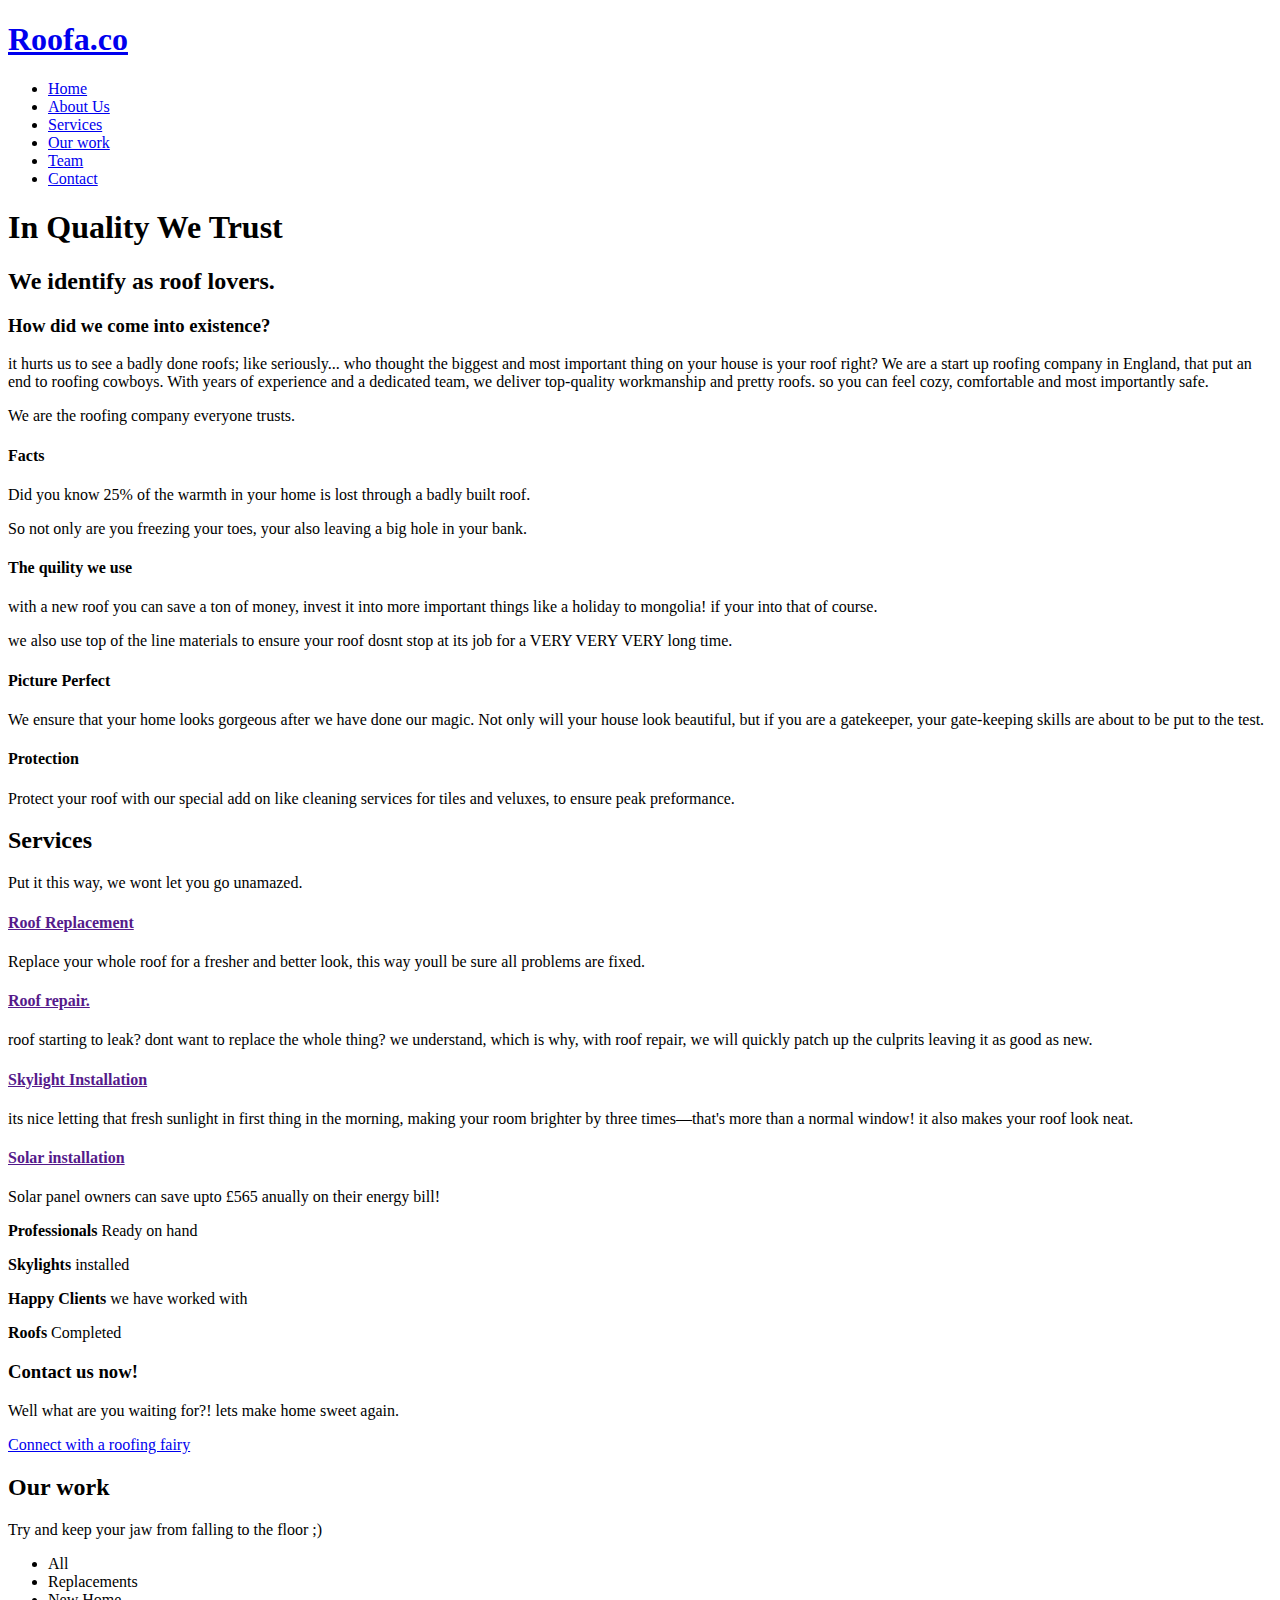
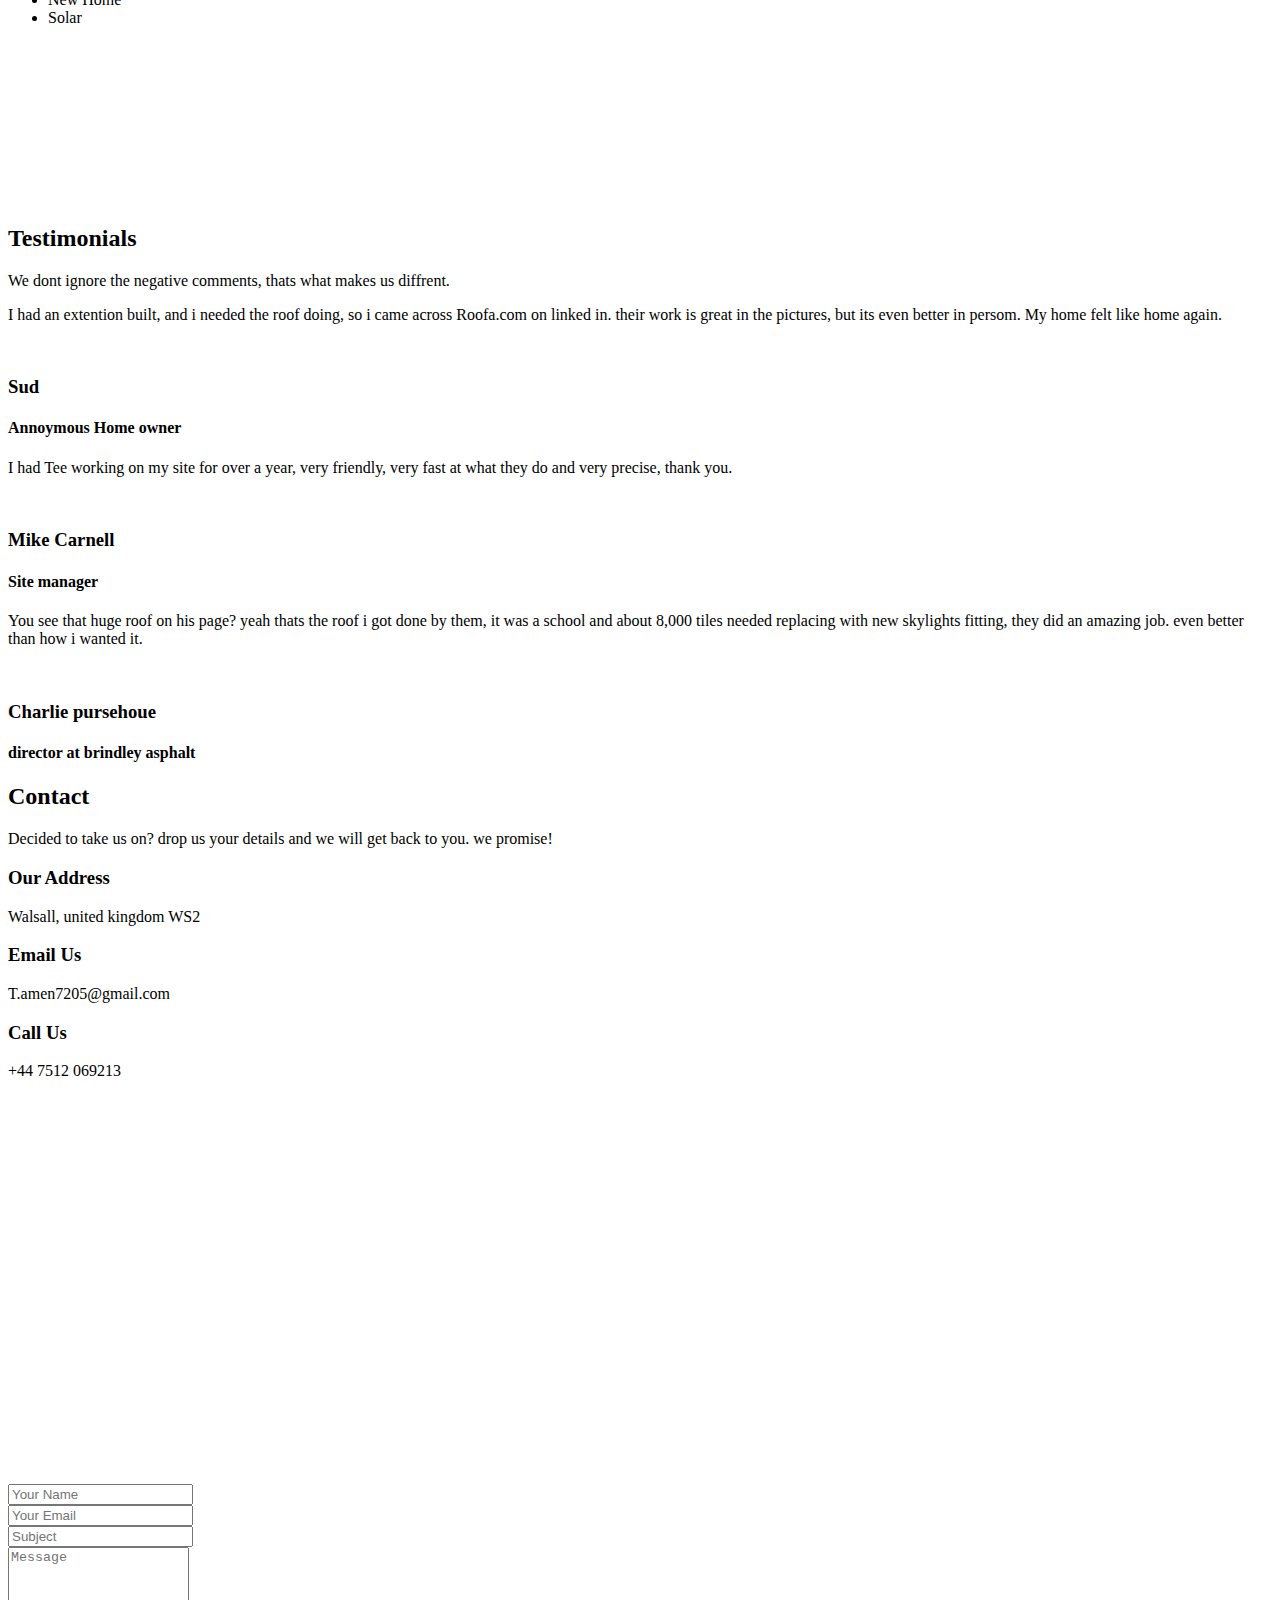
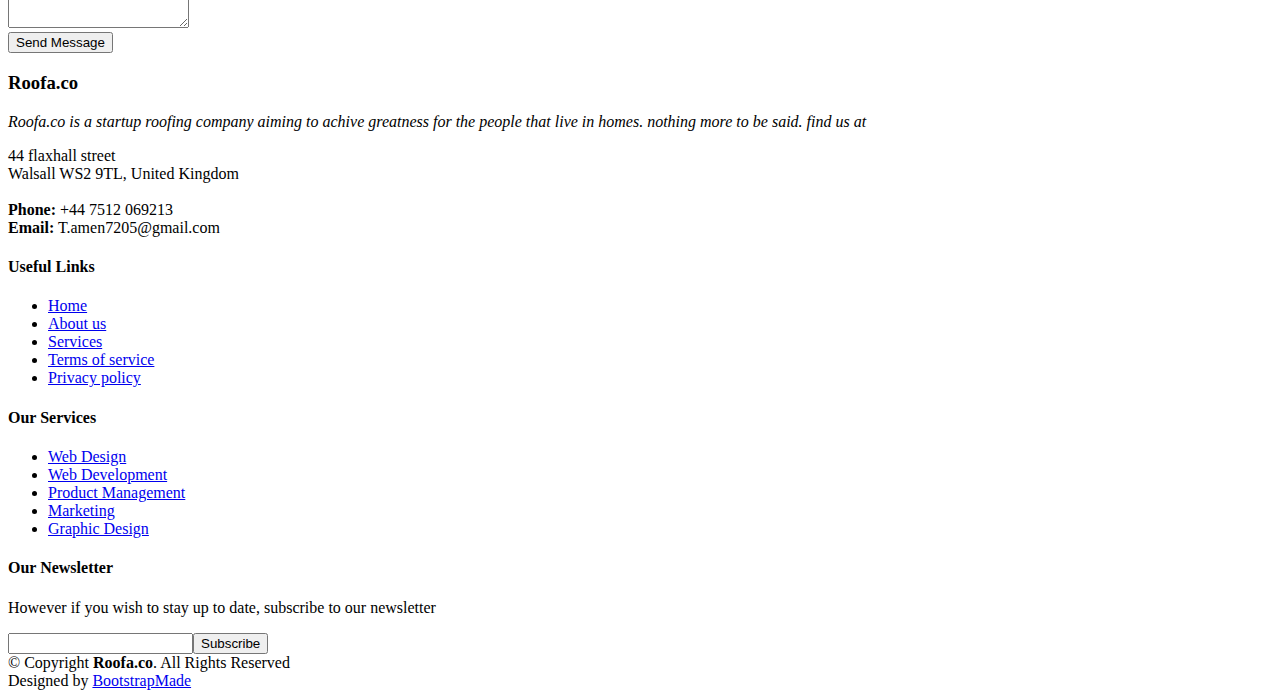
==== index.html @ 59449911 "Add files via upload" ====
<!DOCTYPE html>
<html lang="en">

<head>
  <meta charset="utf-8">
  <meta content="width=device-width, initial-scale=1.0" name="viewport">

  <title>Roofa.co</title>
  <meta content="" name="description">
  <meta content="" name="keywords">

  <!-- Favicons -->
  <link href="assets/img/favicon.png" rel="icon">
  <link href="assets/img/apple-touch-icon.png" rel="apple-touch-icon">

  <!-- Google Fonts -->
  <link
    href="https://fonts.googleapis.com/css?family=Open+Sans:300,300i,400,400i,600,600i,700,700i|Raleway:300,300i,400,400i,500,500i,600,600i,700,700i|Poppins:300,300i,400,400i,500,500i,600,600i,700,700i"
    rel="stylesheet">

  <!-- Vendor CSS Files -->
  <link href="assets/vendor/aos/aos.css" rel="stylesheet">
  <link href="assets/vendor/bootstrap/css/bootstrap.min.css" rel="stylesheet">
  <link href="assets/vendor/bootstrap-icons/bootstrap-icons.css" rel="stylesheet">
  <link href="assets/vendor/boxicons/css/boxicons.min.css" rel="stylesheet">
  <link href="assets/vendor/glightbox/css/glightbox.min.css" rel="stylesheet">
  <link href="assets/vendor/swiper/swiper-bundle.min.css" rel="stylesheet">

  <!-- Template Main CSS File -->
  <link href="assets/css/style.css" rel="stylesheet">

  <!-- =======================================================
  * Template Name: Squadfree
  * Updated: Sep 18 2023 with Bootstrap v5.3.2
  * Template URL: https://bootstrapmade.com/squadfree-free-bootstrap-template-creative/
  * Author: BootstrapMade.com
  * License: https://bootstrapmade.com/license/
  ======================================================== -->
</head>

<body>

  <!-- ======= Header ======= -->
  <header id="header" class="fixed-top header-transparent">
    <div class="container d-flex align-items-center justify-content-between position-relative">

      <div class="logo">
        <h1 class="text-light"><a href="index.html"><span>Roofa.co</span></a></h1>
        <!-- Uncomment below if you prefer to use an image logo -->
        <!-- <a href="index.html"><img src="assets/img/logo.png" alt="" class="img-fluid"></a>-->
      </div>

      <nav id="navbar" class="navbar">
        <ul>
          <li><a class="nav-link scrollto active" href="#hero">Home</a></li>
          <li><a class="nav-link scrollto" href="#about">About Us</a></li>
          <li><a class="nav-link scrollto" href="#services">Services</a></li>
          <li><a class="nav-link scrollto" href="#portfolio">Our work</a></li>
          <li><a class="nav-link scrollto" href="#team">Team</a></li>
          <li><a class="nav-link scrollto" href="#contact">Contact</a></li>
        </ul>
        <i class="bi bi-list mobile-nav-toggle"></i>
      </nav><!-- .navbar -->

    </div>
  </header><!-- End Header -->

  <!-- ======= Hero Section ======= -->
  <section id="hero">
    <div class="hero-container" data-aos="fade-up">
      <h1>In Quality We Trust</h1>
      <h2>We identify as roof lovers.</h2>
      <a href="#about" class="btn-get-started scrollto"><i class="bx bx-chevrons-down"></i></a>
    </div>
  </section><!-- End Hero -->

  <main id="main">

    <!-- ======= About Section ======= -->
    <section id="about" class="about">
      <div class="container">

        <div class="row no-gutters">
          <div class="content col-xl-5 d-flex align-items-stretch" data-aos="fade-up">
            <div class="content">
              <h3>How did we come into existence?</h3>
              <p>
                it hurts us to see a badly done roofs; like seriously... who thought the biggest and most important
                thing on your house is your roof right?
                We are a start up roofing company in England, that put an end to roofing cowboys.
                With years of experience and a dedicated team, we deliver top-quality workmanship and pretty roofs.
                so you can feel cozy, comfortable and most importantly safe.
              <p>We are the roofing company everyone trusts.</p>
              </p>
            </div>
          </div>
          <div class="col-xl-7 d-flex align-items-stretch">
            <div class="icon-boxes d-flex flex-column justify-content-center">
              <div class="row">
                <div class="col-md-6 icon-box" data-aos="fade-up" data-aos-delay="100">
                  <i class="bx bx-receipt"></i>
                  <h4>Facts</h4>
                  <p>Did you know 25% of the warmth in your home is lost through a badly built roof.</p>
                  <p>So not only are you freezing your toes, your also leaving a big hole in your bank.</p>
                </div>
                <div class="col-md-6 icon-box" data-aos="fade-up" data-aos-delay="200">
                  <i class="bx bx-cube-alt"></i>
                  <h4>The quility we use</h4>
                  <p>with a new roof you can save a ton of money, invest it into more important things like a holiday to
                    mongolia! if your into that of course.</p>
                  <p>we also use top of the line materials to ensure your roof dosnt stop at its job for a VERY VERY
                    VERY long time.</p>
                </div>
                <div class="col-md-6 icon-box" data-aos="fade-up" data-aos-delay="300">
                  <i class="bx bx-images"></i>
                  <h4>Picture Perfect</h4>
                  <p>We ensure that your home looks gorgeous after we have done our magic. Not only will your house look
                    beautiful, but if you are a gatekeeper, your gate-keeping
                    skills are about to be put to the test.</p>
                  </p>
                </div>
                <div class="col-md-6 icon-box" data-aos="fade-up" data-aos-delay="400">
                  <i class="bx bx-shield"></i>
                  <h4>Protection</h4>
                  <p>Protect your roof with our special add on like cleaning services for tiles and veluxes, to ensure
                    peak preformance.</p>
                </div>
              </div>
            </div><!-- End .content-->
          </div>
        </div>

      </div>
    </section><!-- End About Section -->

    <!-- ======= Services Section ======= -->
    <section id="services" class="services">
      <div class="container">

        <div class="section-title" data-aos="fade-in" data-aos-delay="100">
          <h2>Services</h2>
          <p>Put it this way, we wont let you go unamazed.</p>
        </div>

        <div class="row">
          <div class="col-md-6 col-lg-3 d-flex align-items-stretch mb-5 mb-lg-0">
            <div class="icon-box" data-aos="fade-up">
              <div class="icon"><i class="bx bx-home-alt"></i></div>
              <h4 class="title"><a href="">Roof Replacement</a></h4>
              <p class="description">Replace your whole roof for a fresher and better look, this way youll be sure all
                problems are fixed.</p>
            </div>
          </div>

          <div class="col-md-6 col-lg-3 d-flex align-items-stretch mb-5 mb-lg-0">
            <div class="icon-box" data-aos="fade-up" data-aos-delay="100">
              <div class="icon"><i class="bx bx-wrench"></i></div>
              <h4 class="title"><a href="">Roof repair.</a></h4>
              <p class="description">roof starting to leak? dont want to replace the whole thing?
                we understand, which is why, with roof repair, we will quickly patch up the culprits leaving it as good
                as new.</p>
            </div>
          </div>

          <div class="col-md-6 col-lg-3 d-flex align-items-stretch mb-5 mb-lg-0">
            <div class="icon-box" data-aos="fade-up" data-aos-delay="200">
              <div class="icon"><i class="bx bx-sun"></i></div>
              <h4 class="title"><a href="">Skylight Installation</a></h4>
              <p class="description">its nice letting that fresh sunlight in first thing in the morning,
                making your room brighter by three times—that's more than a normal window!
                it also makes your roof look neat.</p>
            </div>
          </div>

          <div class="col-md-6 col-lg-3 d-flex align-items-stretch mb-5 mb-lg-0">
            <div class="icon-box" data-aos="fade-up" data-aos-delay="300">
              <div class="icon"><i class="bx bxs-bolt"></i></div>
              <h4 class="title"><a href="">Solar installation</a></h4>
              <p class="description">Solar panel owners can save upto £565 anually on their energy bill! </p>
            </div>
          </div>

        </div>

      </div>
    </section><!-- End Services Section -->

    <!-- ======= Counts Section ======= -->
    <section id="counts" class="counts  section-bg">
      <div class="container">

        <div class="row no-gutters">

          <div class="col-lg-3 col-md-6 d-md-flex align-items-md-stretch">
            <div class="count-box">
              <i class="bi bi-people"></i>
              <span data-purecounter-start="0" data-purecounter-end="4" data-purecounter-duration="1"
                class="purecounter"></span>
              <p><strong>Professionals</strong> Ready on hand</p>
            </div>
          </div>

          <div class="col-lg-3 col-md-6 d-md-flex align-items-md-stretch">
            <div class="count-box">
              <i class="bi bi-sun"></i>
              <span data-purecounter-start="0" data-purecounter-end="58" data-purecounter-duration="1"
                class="purecounter"></span>
              <p><strong>Skylights</strong> installed</p>
            </div>
          </div>

          <div class="col-lg-3 col-md-6 d-md-flex align-items-md-stretch">
            <div class="count-box">
              <i class="bi bi-emoji-smile"></i>
              <span data-purecounter-start="0" data-purecounter-end="232" data-purecounter-duration="1"
                class="purecounter"></span>
              <p><strong>Happy Clients</strong> we have worked with</p>
            </div>
          </div>

          <div class="col-lg-3 col-md-6 d-md-flex align-items-md-stretch">
            <div class="count-box">
              <i class="bi bi-house"></i>
              <span data-purecounter-start="0" data-purecounter-end="521" data-purecounter-duration="1"
                class="purecounter"></span>
              <p><strong>Roofs</strong> Completed</p>
            </div>
          </div>

        </div>

      </div>
    </section><!-- End Counts Section -->

    <!-- ======= Cta Section ======= -->
    <section id="cta" class="cta">
      <div class="container" data-aos="zoom-in">

        <div class="text-center">
          <h3>Contact us now!</h3>
          <p> Well what are you waiting for?! lets make home sweet again.</p>
          <a class="cta-btn" href="#contact">Connect with a roofing fairy</a>
        </div>

      </div>
    </section><!-- End Cta Section -->

    <!-- ======= Portfolio Section ======= -->
    <section id="portfolio" class="portfolio">
      <div class="container">

        <div class="section-title" data-aos="fade-in" data-aos-delay="100">
          <h2>Our work</h2>
          <p>Try and keep your jaw from falling to the floor ;)</p>
        </div>

        <div class="row" data-aos="fade-in">
          <div class="col-lg-12 d-flex justify-content-center">
            <ul id="portfolio-flters">
              <li data-filter="*" class="filter-active">All</li>
              <li data-filter=".filter-app">Replacements</li>
              <li data-filter=".filter-card">New Home</li>
              <li data-filter=".filter-web">Solar</li>
            </ul>
          </div>
        </div>

        <div class="row portfolio-container" data-aos="fade-up">

          <div class="col-lg-4 col-md-6 portfolio-item filter-app">
            <div class="portfolio-wrap">
              <img src="assets/img/portfolio/portfolio-1.jpg" class="img-fluid" alt="">
              <div class="portfolio-links">
                <a href="assets/img/portfolio/portfolio-1.jpg" data-gallery="portfolioGallery"
                  class="portfolio-lightbox" title="App 1"><i class="bx bx-search-alt"></i></a>
                <a href="portfolio-details.html" title="More Details"><i class="bx bx-link"></i></a>
              </div>
            </div>
          </div>

          <div class="col-lg-4 col-md-6 portfolio-item filter-web">
            <div class="portfolio-wrap">
              <img src="assets/img/portfolio/portfolio-2.jpg" class="img-fluid" alt="">
              <div class="portfolio-links">
                <a href="assets/img/portfolio/portfolio-2.jpg" data-gallery="portfolioGallery"
                  class="portfolio-lightbox" title="Web 3"><i class="bx bx-search-alt"></i></a>
                <a href="portfolio-details.html" title="More Details"><i class="bx bx-link"></i></a>
              </div>
            </div>
          </div>

          <div class="col-lg-4 col-md-6 portfolio-item filter-app">
            <div class="portfolio-wrap">
              <img src="assets/img/portfolio/portfolio-3.jpg" class="img-fluid" alt="">
              <div class="portfolio-links">
                <a href="assets/img/portfolio/portfolio-3.jpg" data-gallery="portfolioGallery"
                  class="portfolio-lightbox" title="App 2"><i class="bx bx-search-alt"></i></a>
                <a href="portfolio-details.html" title="More Details"><i class="bx bx-link"></i></a>
              </div>
            </div>
          </div>

          <div class="col-lg-4 col-md-6 portfolio-item filter-card">
            <div class="portfolio-wrap">
              <img src="assets/img/portfolio/portfolio-4.jpg" class="img-fluid" alt="">
              <div class="portfolio-links">
                <a href="assets/img/portfolio/portfolio-4.jpg" data-gallery="portfolioGallery"
                  class="portfolio-lightbox" title="Card 2"><i class="bx bx-search-alt"></i></a>
                <a href="portfolio-details.html" title="More Details"><i class="bx bx-link"></i></a>
              </div>
            </div>
          </div>

          <div class="col-lg-4 col-md-6 portfolio-item filter-web">
            <div class="portfolio-wrap">
              <img src="assets/img/portfolio/portfolio-5.jpg" class="img-fluid" alt="">
              <div class="portfolio-links">
                <a href="assets/img/portfolio/portfolio-5.jpg" data-gallery="portfolioGallery"
                  class="portfolio-lightbox" title="Web 2"><i class="bx bx-search-alt"></i></a>
                <a href="portfolio-details.html" title="More Details"><i class="bx bx-link"></i></a>
              </div>
            </div>
          </div>

          <div class="col-lg-4 col-md-6 portfolio-item filter-app">
            <div class="portfolio-wrap">
              <img src="assets/img/portfolio/portfolio-6.jpg" class="img-fluid" alt="">
              <div class="portfolio-links">
                <a href="assets/img/portfolio/portfolio-6.jpg" data-gallery="portfolioGallery"
                  class="portfolio-lightbox" title="App 3"><i class="bx bx-search-alt"></i></a>
                <a href="portfolio-details.html" title="More Details"><i class="bx bx-link"></i></a>
              </div>
            </div>
          </div>

          <div class="col-lg-4 col-md-6 portfolio-item filter-card">
            <div class="portfolio-wrap">
              <img src="assets/img/portfolio/portfolio-7.jpg" class="img-fluid" alt="">
              <div class="portfolio-links">
                <a href="assets/img/portfolio/portfolio-7.jpg" data-gallery="portfolioGallery"
                  class="portfolio-lightbox" title="Card 1"><i class="bx bx-search-alt"></i></a>
                <a href="portfolio-details.html" title="More Details"><i class="bx bx-link"></i></a>
              </div>
            </div>
          </div>

          <div class="col-lg-4 col-md-6 portfolio-item filter-card">
            <div class="portfolio-wrap">
              <img src="assets/img/portfolio/portfolio-8.jpg" class="img-fluid" alt="">
              <div class="portfolio-links">
                <a href="assets/img/portfolio/portfolio-8.jpg" data-gallery="portfolioGallery"
                  class="portfolio-lightbox" title="Card 3"><i class="bx bx-search-alt"></i></a>
                <a href="portfolio-details.html" title="More Details"><i class="bx bx-link"></i></a>
              </div>
            </div>
          </div>

          <div class="col-lg-4 col-md-6 portfolio-item filter-web">
            <div class="portfolio-wrap">
              <img src="assets/img/portfolio/portfolio-9.jpg" class="img-fluid" alt="">
              <div class="portfolio-links">
                <a href="assets/img/portfolio/portfolio-9.jpg" data-gallery="portfolioGallery"
                  class="portfolio-lightbox" title="Web 3"><i class="bx bx-search-alt"></i></a>
                <a href="portfolio-details.html" title="More Details"><i class="bx bx-link"></i></a>
              </div>
            </div>
          </div>

        </div>

      </div>
    </section><!-- End Portfolio Section -->

    <!-- ======= Testimonials Section ======= -->
    <section id="testimonials" class="testimonials section-bg">
      <div class="container">

        <div class="section-title" data-aos="fade-in" data-aos-delay="100">
          <h2>Testimonials</h2>
          <p>We dont ignore the negative comments, thats what makes us diffrent.</p>
        </div>

        <div class="testimonials-slider swiper" data-aos="fade-up" data-aos-delay="100">
          <div class="swiper-wrapper">

            <div class="swiper-slide">
              <div class="testimonial-item">
                <p>
                  <i class="bx bxs-quote-alt-left quote-icon-left"></i>
                  I had an extention built, and i needed the roof doing, so i came across Roofa.com on linked in. their
                  work is great in the pictures, but its even better in persom.
                  My home felt like home again.
                  <i class="bx bxs-quote-alt-right quote-icon-right"></i>
                </p>
                <img src="assets/img/testimonials/testimonials-1.jpg" class="testimonial-img" alt="">
                <h3>Sud</h3>
                <h4>Annoymous Home owner</h4>
              </div>
            </div><!-- End testimonial item -->

            <div class="swiper-slide">
              <div class="testimonial-item">
                <p>
                  <i class="bx bxs-quote-alt-left quote-icon-left"></i>
                  I had Tee working on my site for over a year, very friendly, very fast at what they do and very
                  precise, thank you.
                  <i class="bx bxs-quote-alt-right quote-icon-right"></i>
                </p>
                <img src="assets/img/testimonials/testimonials-2.jpg" class="testimonial-img" alt="">
                <h3>Mike Carnell</h3>
                <h4>Site manager</h4>
              </div>
            </div><!-- End testimonial item -->

            <div class="swiper-slide">
              <div class="testimonial-item">
                <p>
                  <i class="bx bxs-quote-alt-left quote-icon-left"></i>
                  You see that huge roof on his page? yeah thats the roof i got done by them, it was a school and about
                  8,000 tiles needed replacing with new skylights fitting,
                  they did an amazing job. even better than how i wanted it.
                  <i class="bx bxs-quote-alt-right quote-icon-right"></i>
                </p>
                <img src="assets/img/testimonials/testimonials-3.jpg" class="testimonial-img" alt="">
                <h3>Charlie pursehoue</h3>
                <h4>director at brindley asphalt</h4>
              </div>
            </div><!-- End testimonial item -->
          </div>
          <div class="swiper-pagination"></div>
        </div>

      </div>
    </section><!-- End Testimonials Section -->

    <!-- ======= Contact Section ======= -->
    <section id="contact" class="contact section-bg">
      <div class="container" data-aos="fade-up">

        <div class="section-title">
          <h2>Contact</h2>
          <p>Decided to take us on? drop us your details and we will get back to you. we promise!</p>
        </div>

        <div class="row">
          <div class="col-lg-6">
            <div class="info-box mb-4">
              <i class="bx bx-map"></i>
              <h3>Our Address</h3>
              <p>Walsall, united kingdom WS2</p>
            </div>
          </div>

          <div class="col-lg-3 col-md-6">
            <div class="info-box  mb-4">
              <i class="bx bx-envelope"></i>
              <h3>Email Us</h3>
              <p>T.amen7205@gmail.com</p>
            </div>
          </div>

          <div class="col-lg-3 col-md-6">
            <div class="info-box  mb-4">
              <i class="bx bx-phone-call"></i>
              <h3>Call Us</h3>
              <p>+44 7512 069213</p>
            </div>
          </div>

        </div>

        <div class="row">

          <div class="col-lg-6 ">
            <iframe class="mb-4 mb-lg-0"
              src="https://www.google.com/maps/embed?pb=!1m18!1m12!1m3!1d2424.465045605619!2d-2.0051844874084708!3d52.57928483172167!2m3!1f0!2f0!3f0!3m2!1i1024!2i768!4f13.1!3m3!1m2!1s0x487098bd5e8df1db%3A0x73813f423ec63806!2s44%20Flaxhall%20St%2C%20Walsall%20WS2%209TL!5e0!3m2!1sen!2suk!4v1700261418892!5m2!1sen!2suk"
              frameborder="0" style="border:0; width: 100%; height: 384px;" allowfullscreen></iframe>
          </div>

          <div class="col-lg-6">
            <form action="https://formsubmit.co/80130d91a96843dc8eee8ba1e744f193" method="post">
              <!--Honeypot-->
              <input type="text" name="_Honey" style="display: none;">
              <!--disable cptcha-->
              <input type="hidden" name="_captcha" value="false">
              <div class="row">
                <div class="col-md-6 form-group">
                  <input type="text" name="name" class="form-control" id="name" placeholder="Your Name" required>
                </div>
                <div class="col-md-6 form-group mt-3 mt-md-0">
                  <input type="email" class="form-control" name="email" id="email" placeholder="Your Email" required>
                </div>
              </div>
              <div class="form-group mt-3">
                <input type="text" class="form-control" name="subject" id="subject" placeholder="Subject" required>
              </div>
              <div class="form-group mt-3">
                <textarea class="form-control" name="message" rows="5" placeholder="Message" required></textarea>
              </div>
              <div class="text-center"><button type="submit">Send Message</button></div>
            </form>
          </div>
        </div>

      </div>
    </section><!-- End Contact Section -->

  </main><!-- End #main -->

  <!-- ======= Footer ======= -->
  <footer id="footer">
    <div class="footer-top">
      <div class="container">
        <div class="row">

          <div class="col-lg-4 col-md-6">
            <div class="footer-info">
              <h3>Roofa.co</h3>
              <p class="pb-3"><em>Roofa.co is a startup roofing company aiming to achive greatness for the people that
                  live in homes. nothing more to be said. find us at</em>
              </p>
              <p>
                44 flaxhall street <br>
                Walsall WS2 9TL, United Kingdom<br><br>
                <strong>Phone:</strong> +44 7512 069213<br>
                <strong>Email:</strong> T.amen7205@gmail.com<br>
              </p>
              <div class="social-links mt-3">
                <a href="https://www.facebook.com/profile.php?id=61551525411167" target="_blank" class="facebook"><i
                    class="bx bxl-facebook"></i></a>
                <a href="https://www.instagram.com/roofa.uk/?hl=en" target="_blank" class="instagram"><i
                    class="bx bxl-instagram"></i></a>
                <a href="https://www.linkedin.com/in/tamem-amen-a42679268/" target="_blank" class="linkedin"><i
                    class="bx bxl-linkedin"></i></a>
              </div>
            </div>
          </div>

          <div class="col-lg-2 col-md-6 footer-links">
            <h4>Useful Links</h4>
            <ul>
              <li><i class="bx bx-chevron-right"></i> <a href="#">Home</a></li>
              <li><i class="bx bx-chevron-right"></i> <a href="#">About us</a></li>
              <li><i class="bx bx-chevron-right"></i> <a href="#">Services</a></li>
              <li><i class="bx bx-chevron-right"></i> <a href="#">Terms of service</a></li>
              <li><i class="bx bx-chevron-right"></i> <a href="#">Privacy policy</a></li>
            </ul>
          </div>

          <div class="col-lg-2 col-md-6 footer-links">
            <h4>Our Services</h4>
            <ul>
              <li><i class="bx bx-chevron-right"></i> <a href="#">Web Design</a></li>
              <li><i class="bx bx-chevron-right"></i> <a href="#">Web Development</a></li>
              <li><i class="bx bx-chevron-right"></i> <a href="#">Product Management</a></li>
              <li><i class="bx bx-chevron-right"></i> <a href="#">Marketing</a></li>
              <li><i class="bx bx-chevron-right"></i> <a href="#">Graphic Design</a></li>
            </ul>
          </div>

          <div class="col-lg-4 col-md-6 footer-newsletter">
            <h4>Our Newsletter</h4>
            <p>However if you wish to stay up to date, subscribe to our newsletter</p>
            <form action="" method="post">
              <input type="email" name="email"><input type="submit" value="Subscribe">
            </form>

          </div>

        </div>
      </div>
    </div>

    <div class="container">
      <div class="copyright">
        &copy; Copyright <strong><span>Roofa.co</span></strong>. All Rights Reserved
      </div>
      <div class="credits">
        <!-- All the links in the footer should remain intact. -->
        <!-- You can delete the links only if you purchased the pro version. -->
        <!-- Licensing information: https://bootstrapmade.com/license/ -->
        <!-- Purchase the pro version with working PHP/AJAX contact form: https://bootstrapmade.com/squadfree-free-bootstrap-template-creative/ -->
        Designed by <a href="https://bootstrapmade.com/">BootstrapMade</a>
      </div>
    </div>
  </footer><!-- End Footer -->

  <a href="#" class="back-to-top d-flex align-items-center justify-content-center"><i
      class="bi bi-arrow-up-short"></i></a>

  <!-- Vendor JS Files -->
  <script src="assets/vendor/purecounter/purecounter_vanilla.js"></script>
  <script src="assets/vendor/aos/aos.js"></script>
  <script src="assets/vendor/bootstrap/js/bootstrap.bundle.min.js"></script>
  <script src="assets/vendor/glightbox/js/glightbox.min.js"></script>
  <script src="assets/vendor/isotope-layout/isotope.pkgd.min.js"></script>
  <script src="assets/vendor/swiper/swiper-bundle.min.js"></script>
  <script src="assets/vendor/php-email-form/validate.js"></script>

  <!-- Template Main JS File -->
  <script src="assets/js/main.js"></script>

</body>

</html>
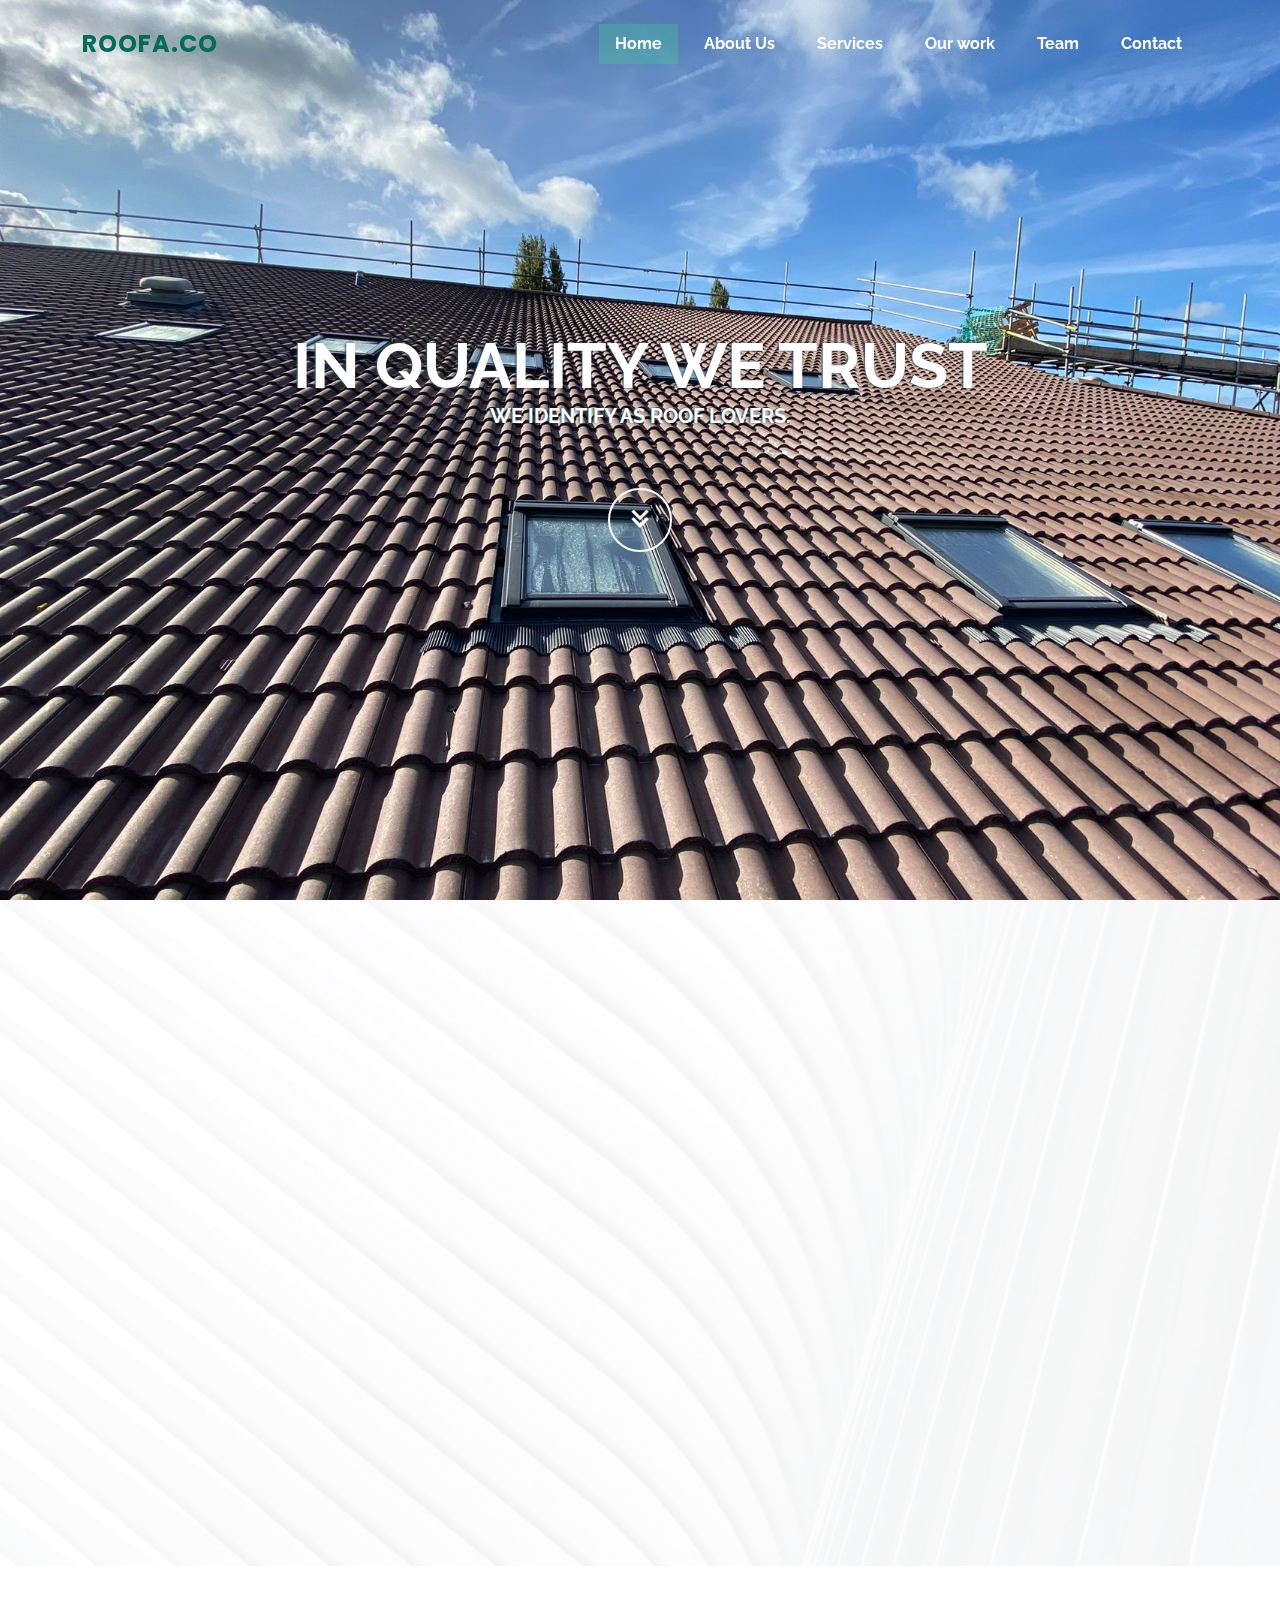
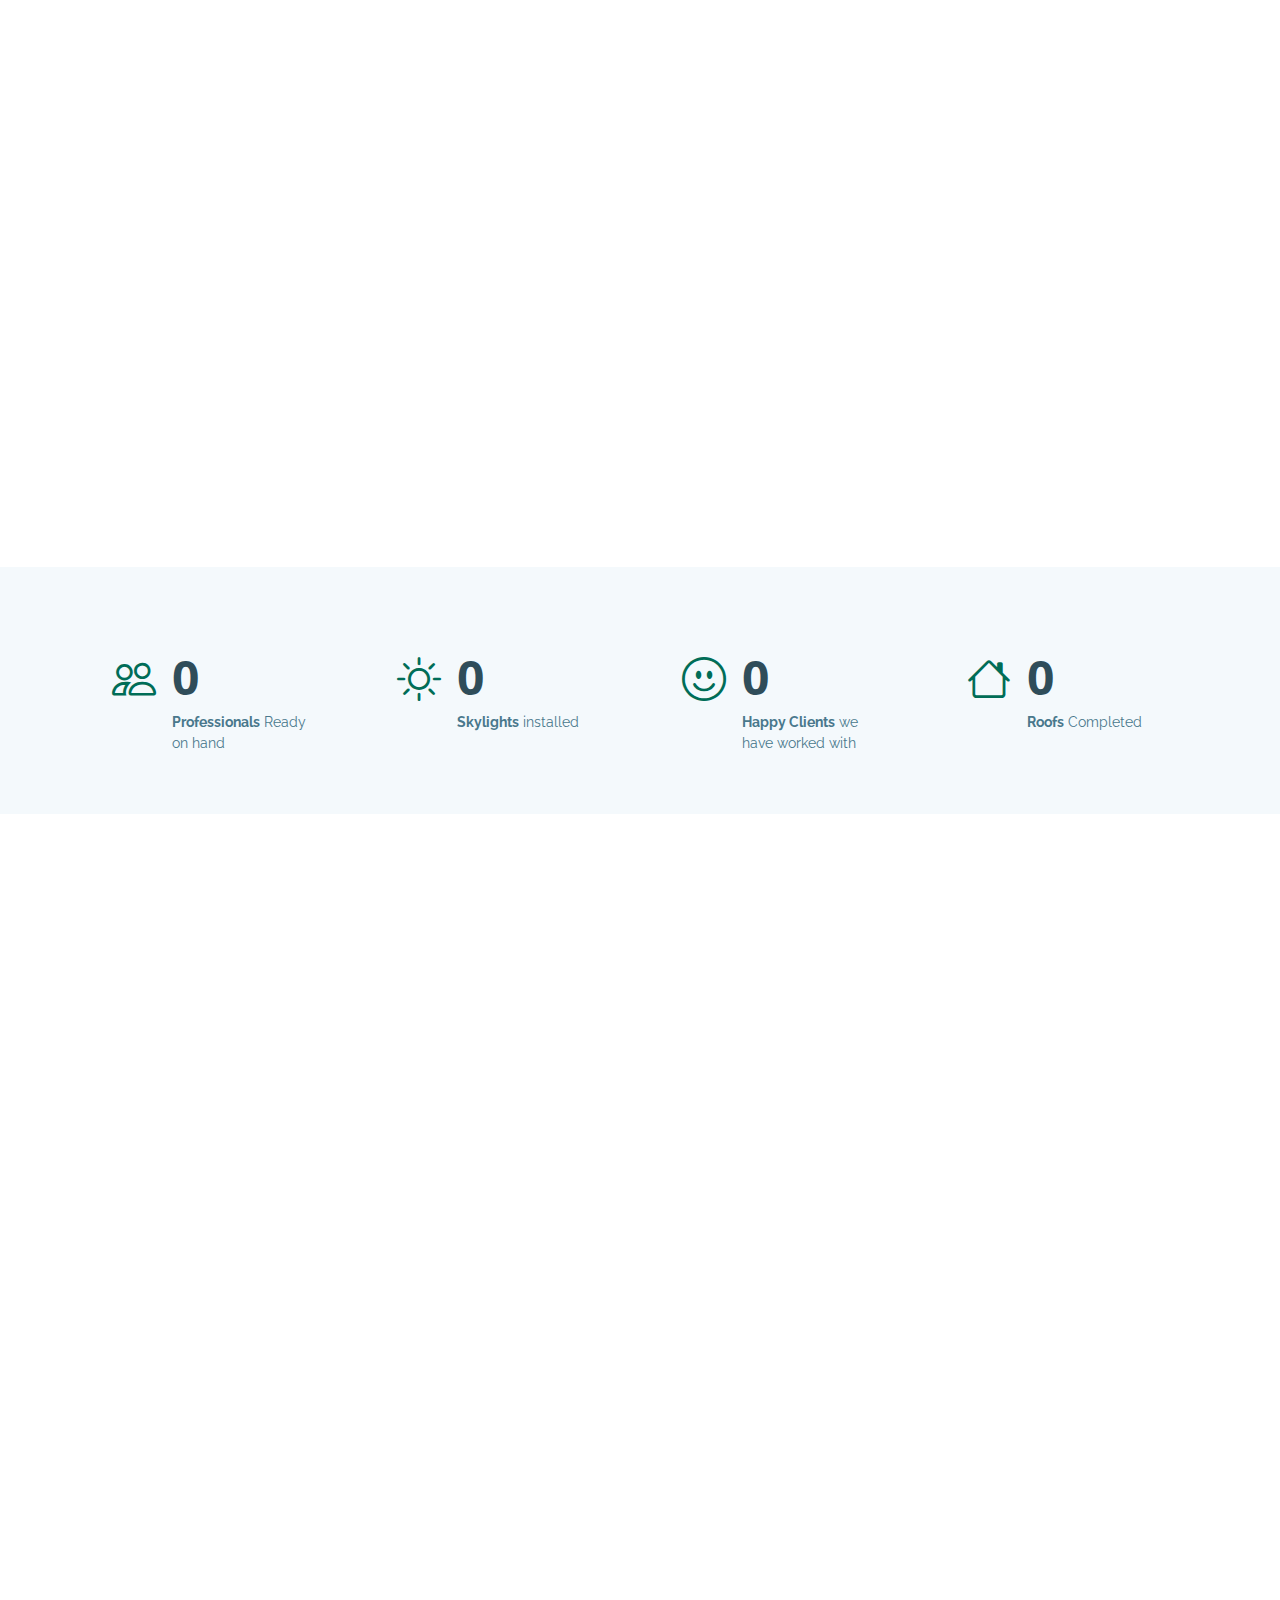
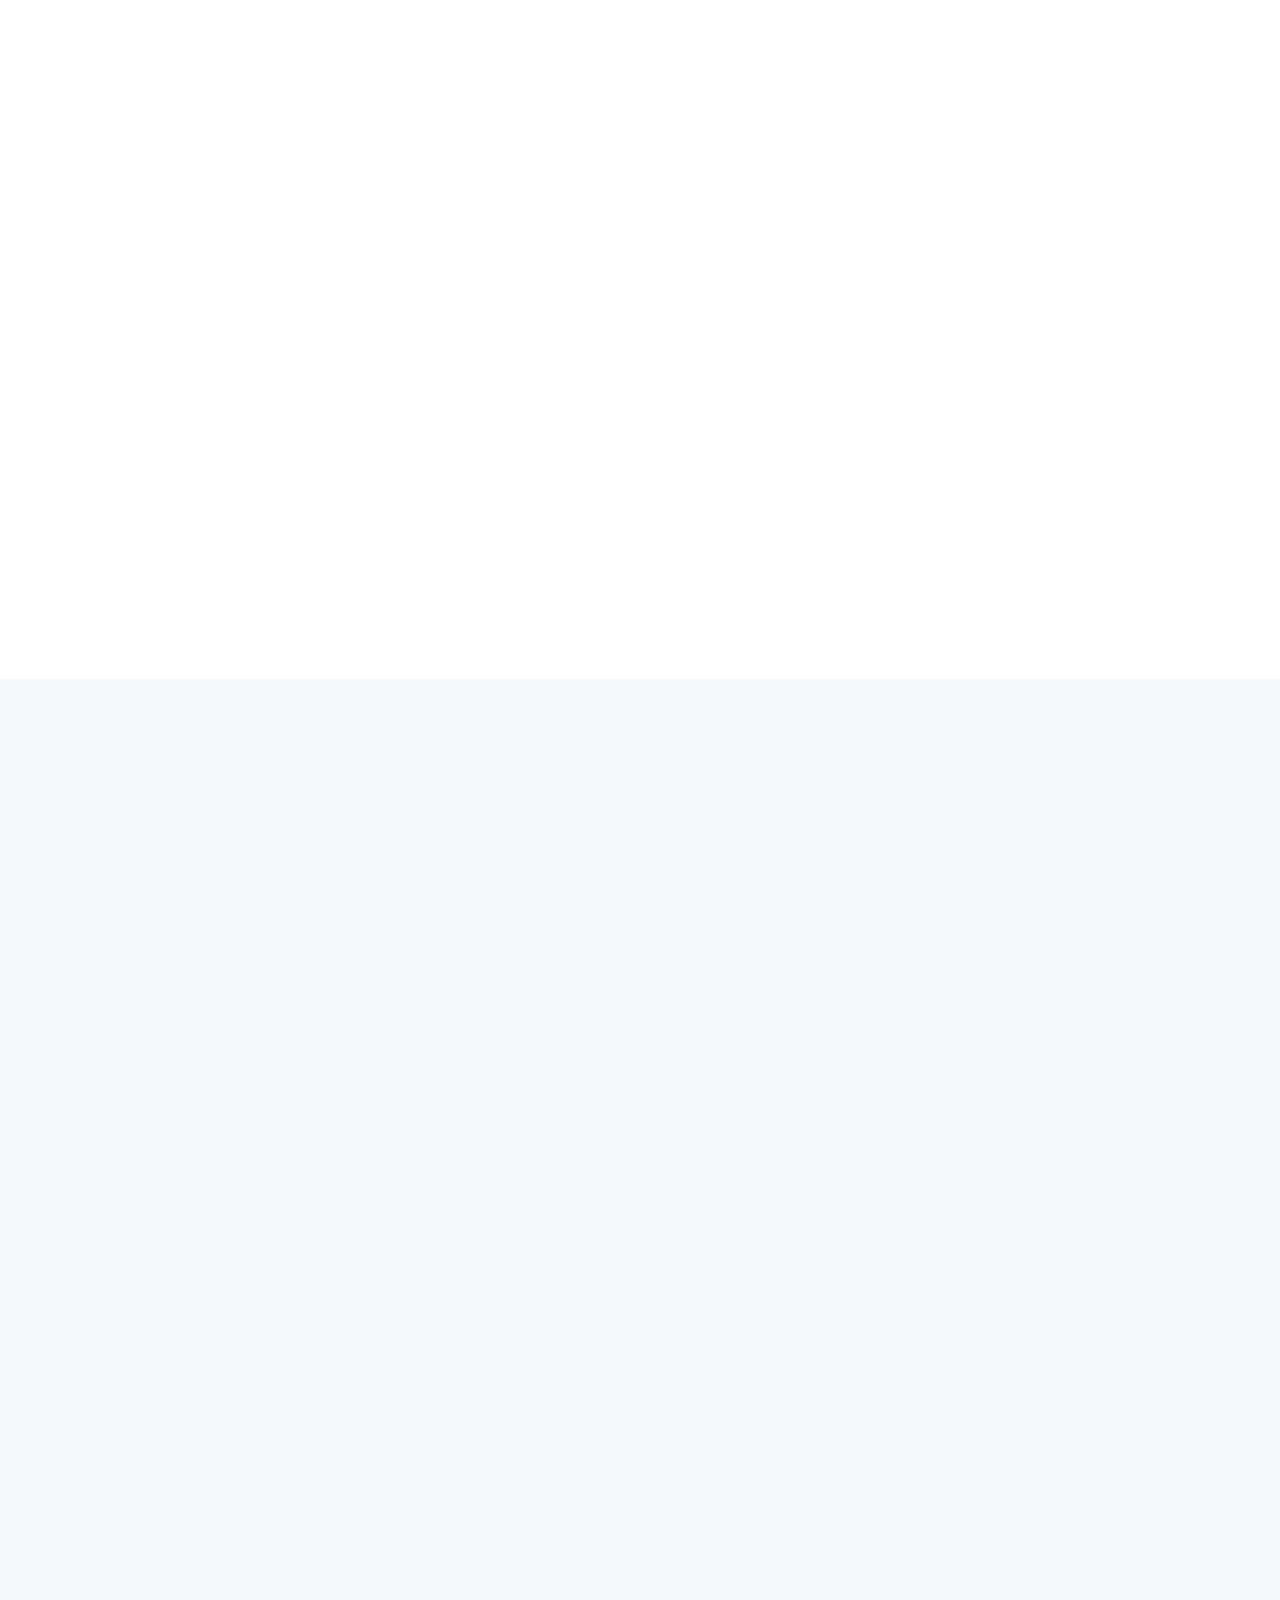
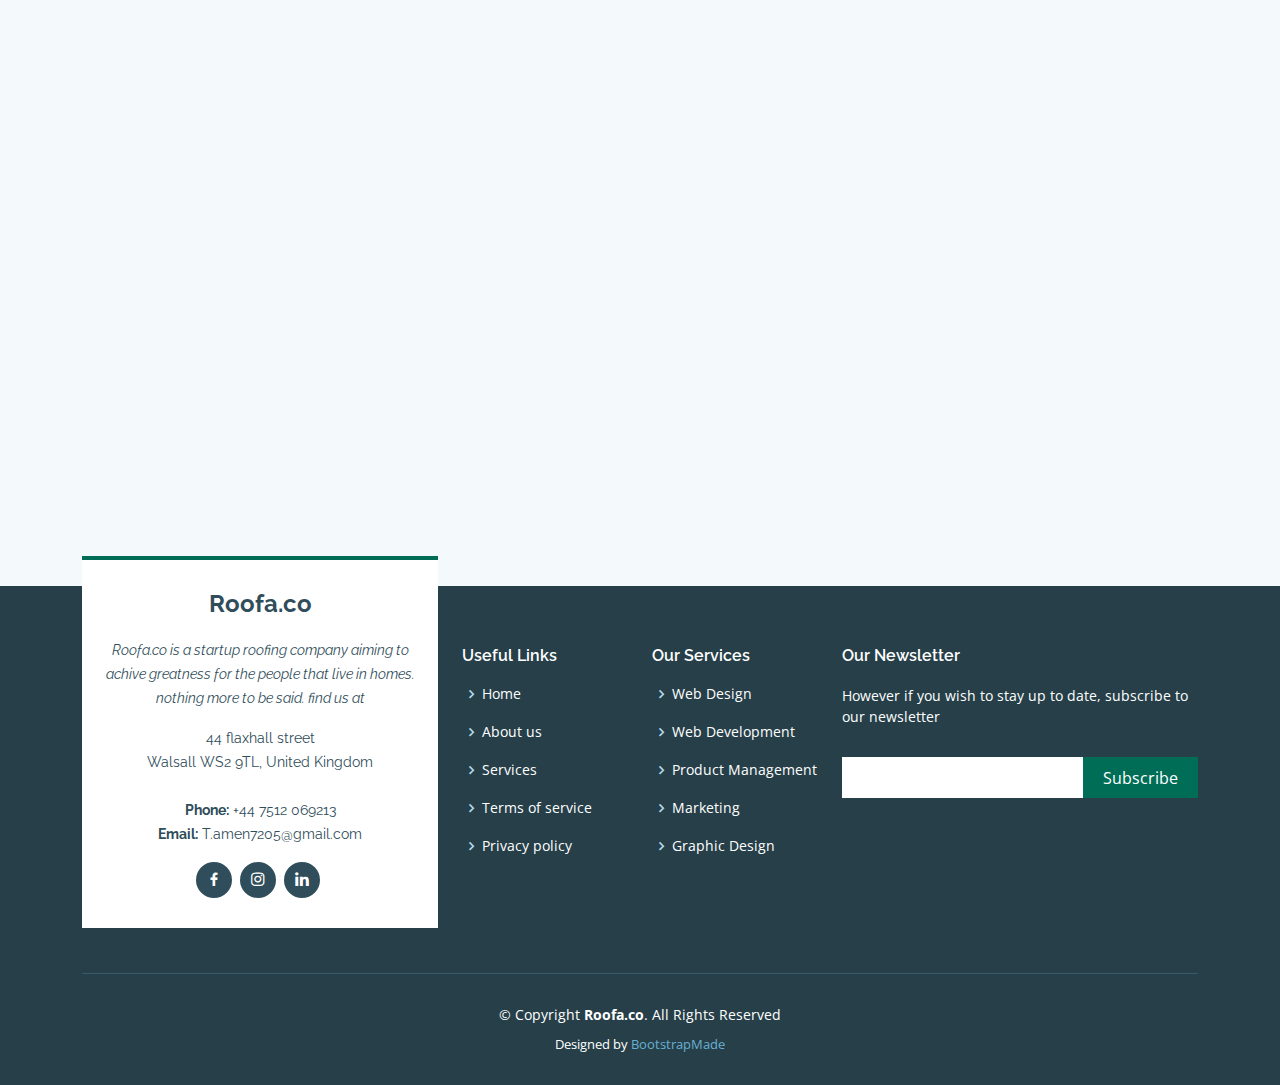
==== commit baeef8fd: "Update index.html" ====
--- a/index.html
+++ b/index.html
@@ -402,20 +402,6 @@
               <div class="testimonial-item">
                 <p>
                   <i class="bx bxs-quote-alt-left quote-icon-left"></i>
-                  I had Tee working on my site for over a year, very friendly, very fast at what they do and very
-                  precise, thank you.
-                  <i class="bx bxs-quote-alt-right quote-icon-right"></i>
-                </p>
-                <img src="assets/img/testimonials/testimonials-2.jpg" class="testimonial-img" alt="">
-                <h3>Mike Carnell</h3>
-                <h4>Site manager</h4>
-              </div>
-            </div><!-- End testimonial item -->
-
-            <div class="swiper-slide">
-              <div class="testimonial-item">
-                <p>
-                  <i class="bx bxs-quote-alt-left quote-icon-left"></i>
                   You see that huge roof on his page? yeah thats the roof i got done by them, it was a school and about
                   8,000 tiles needed replacing with new skylights fitting,
                   they did an amazing job. even better than how i wanted it.
@@ -602,4 +588,4 @@
 
 </body>
 
-</html>+</html>
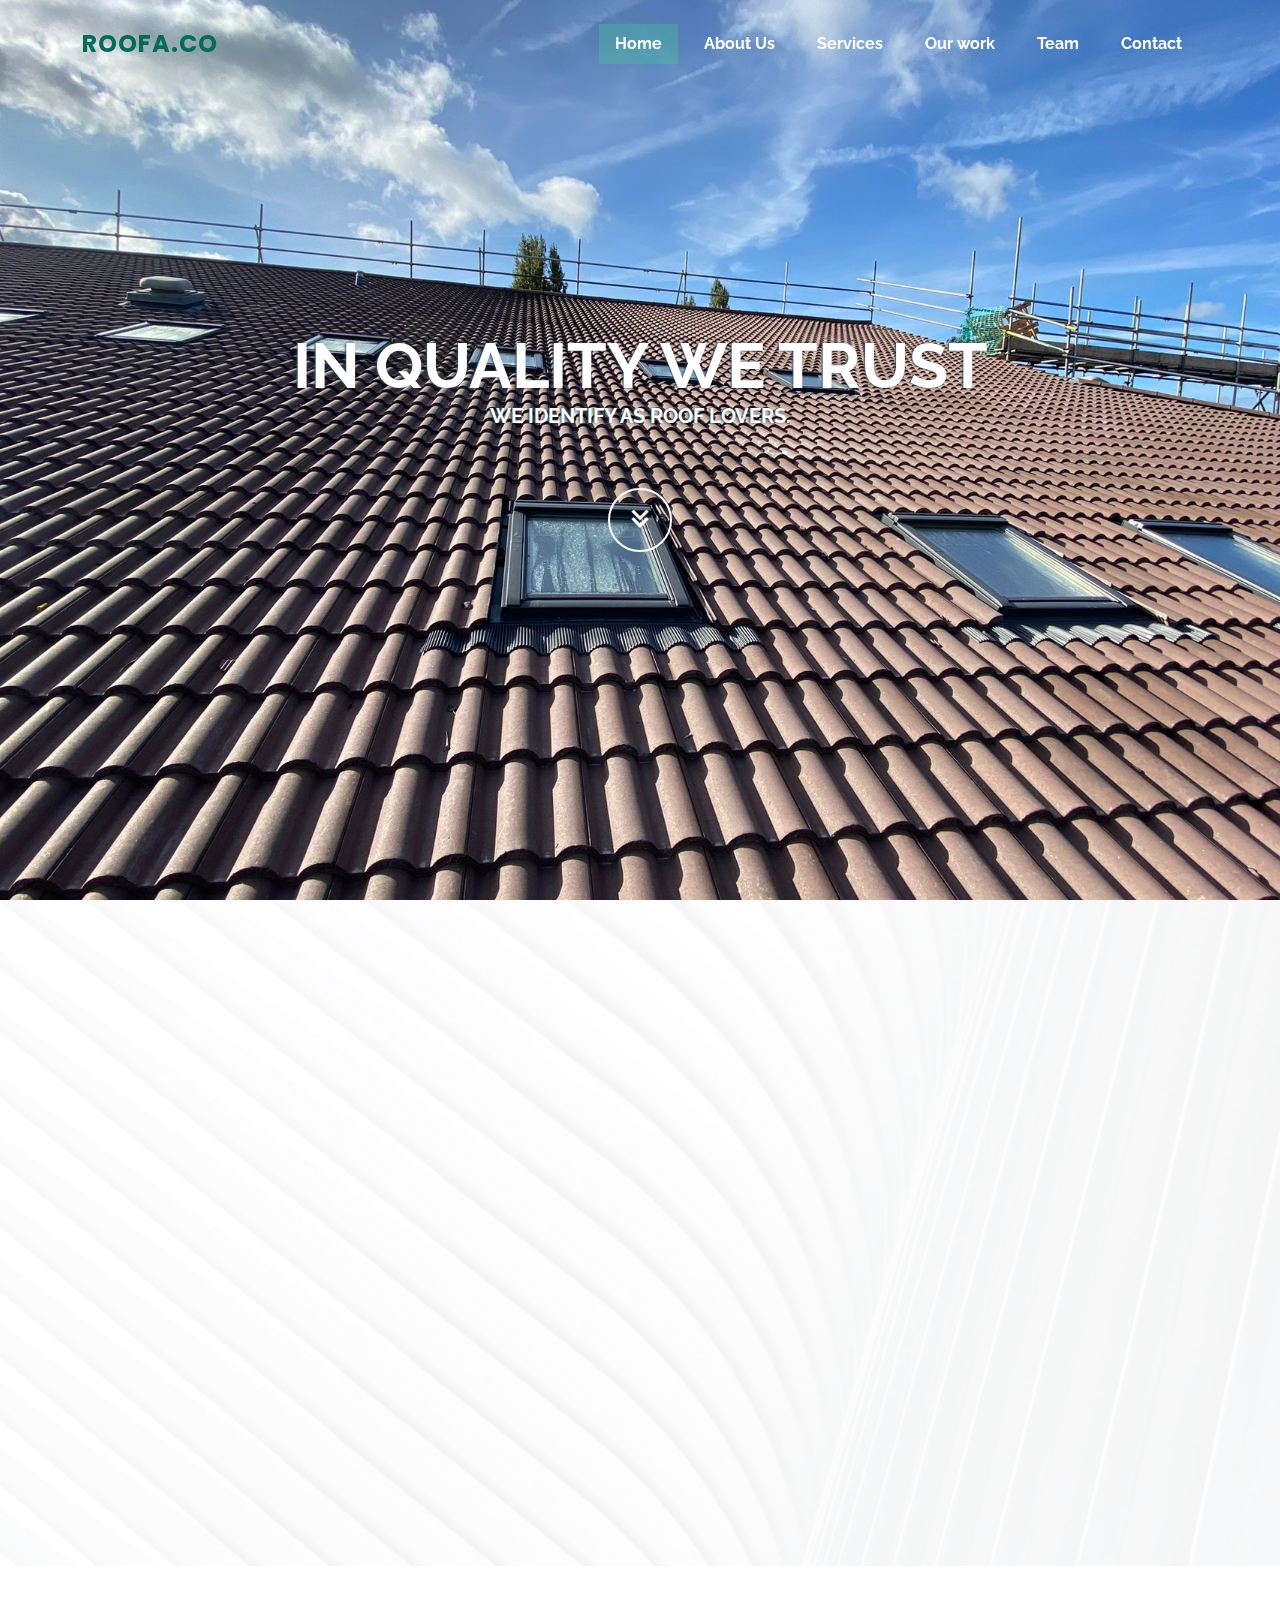
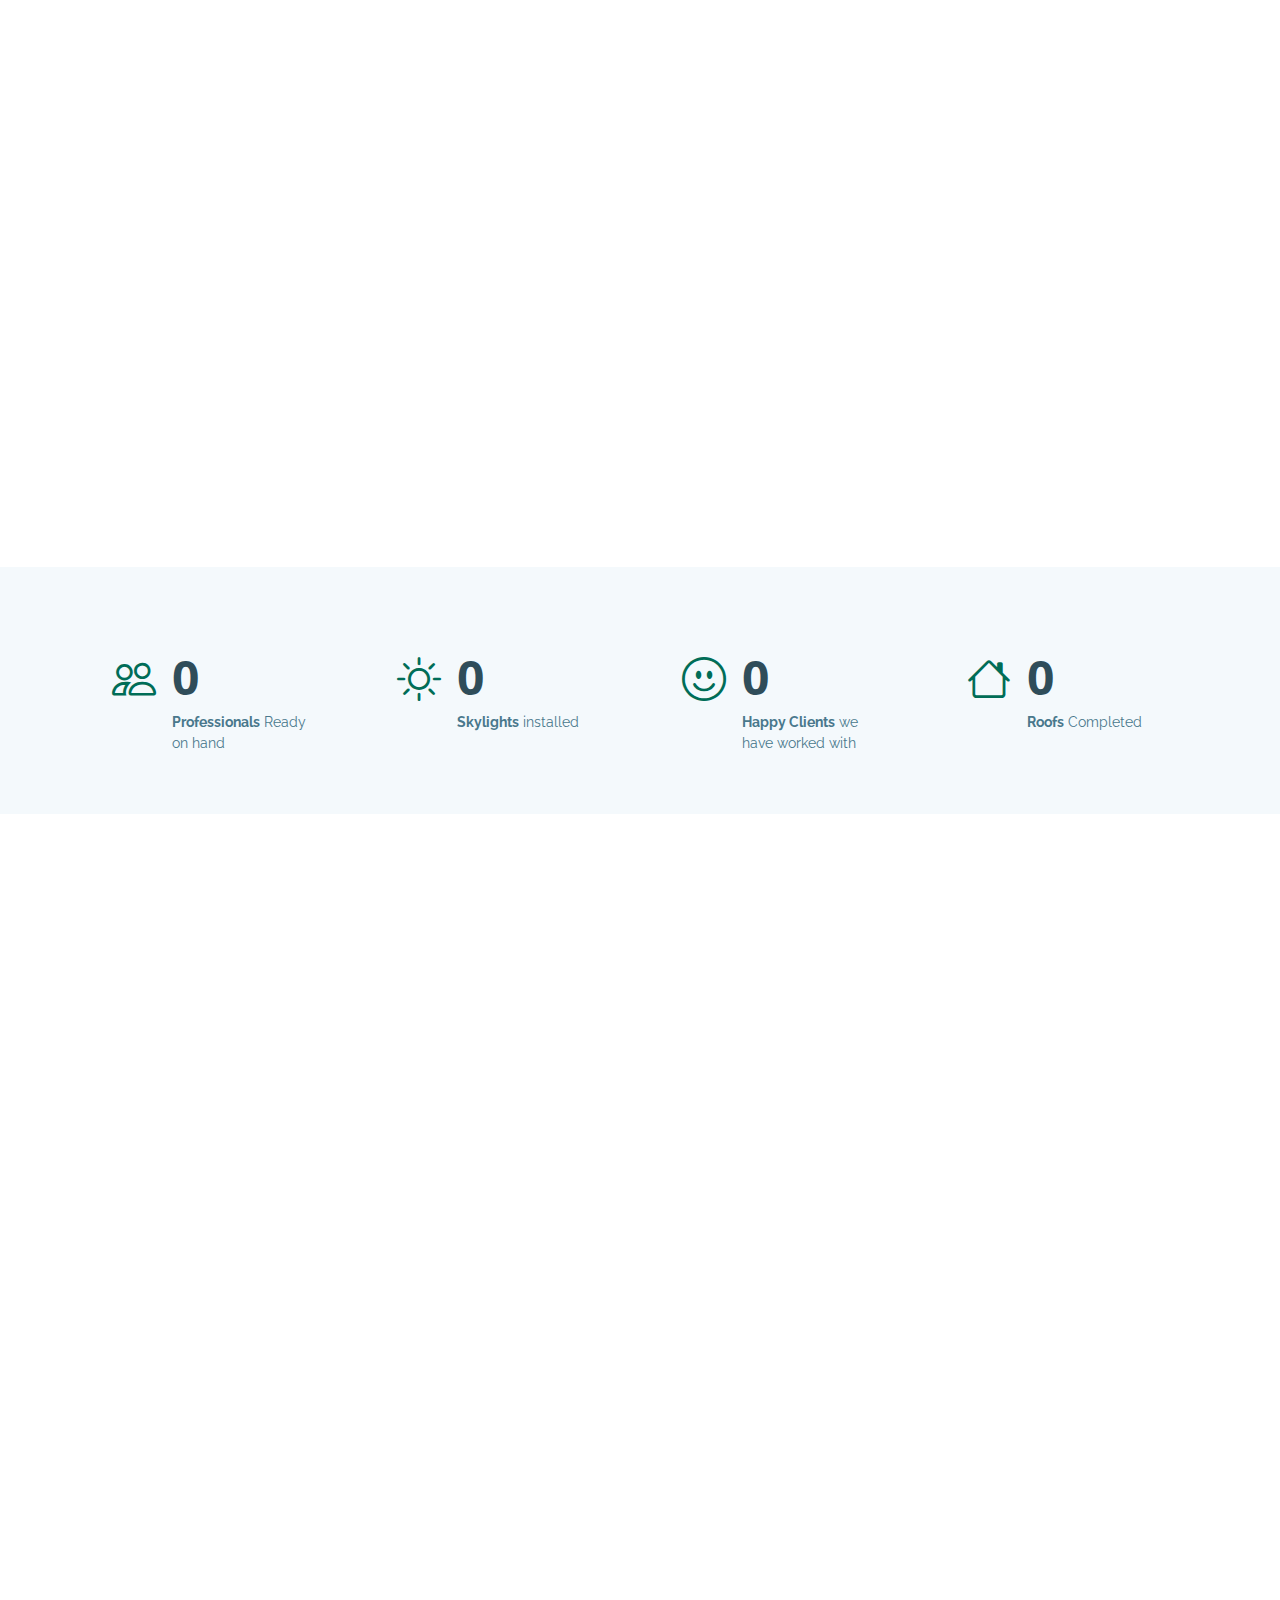
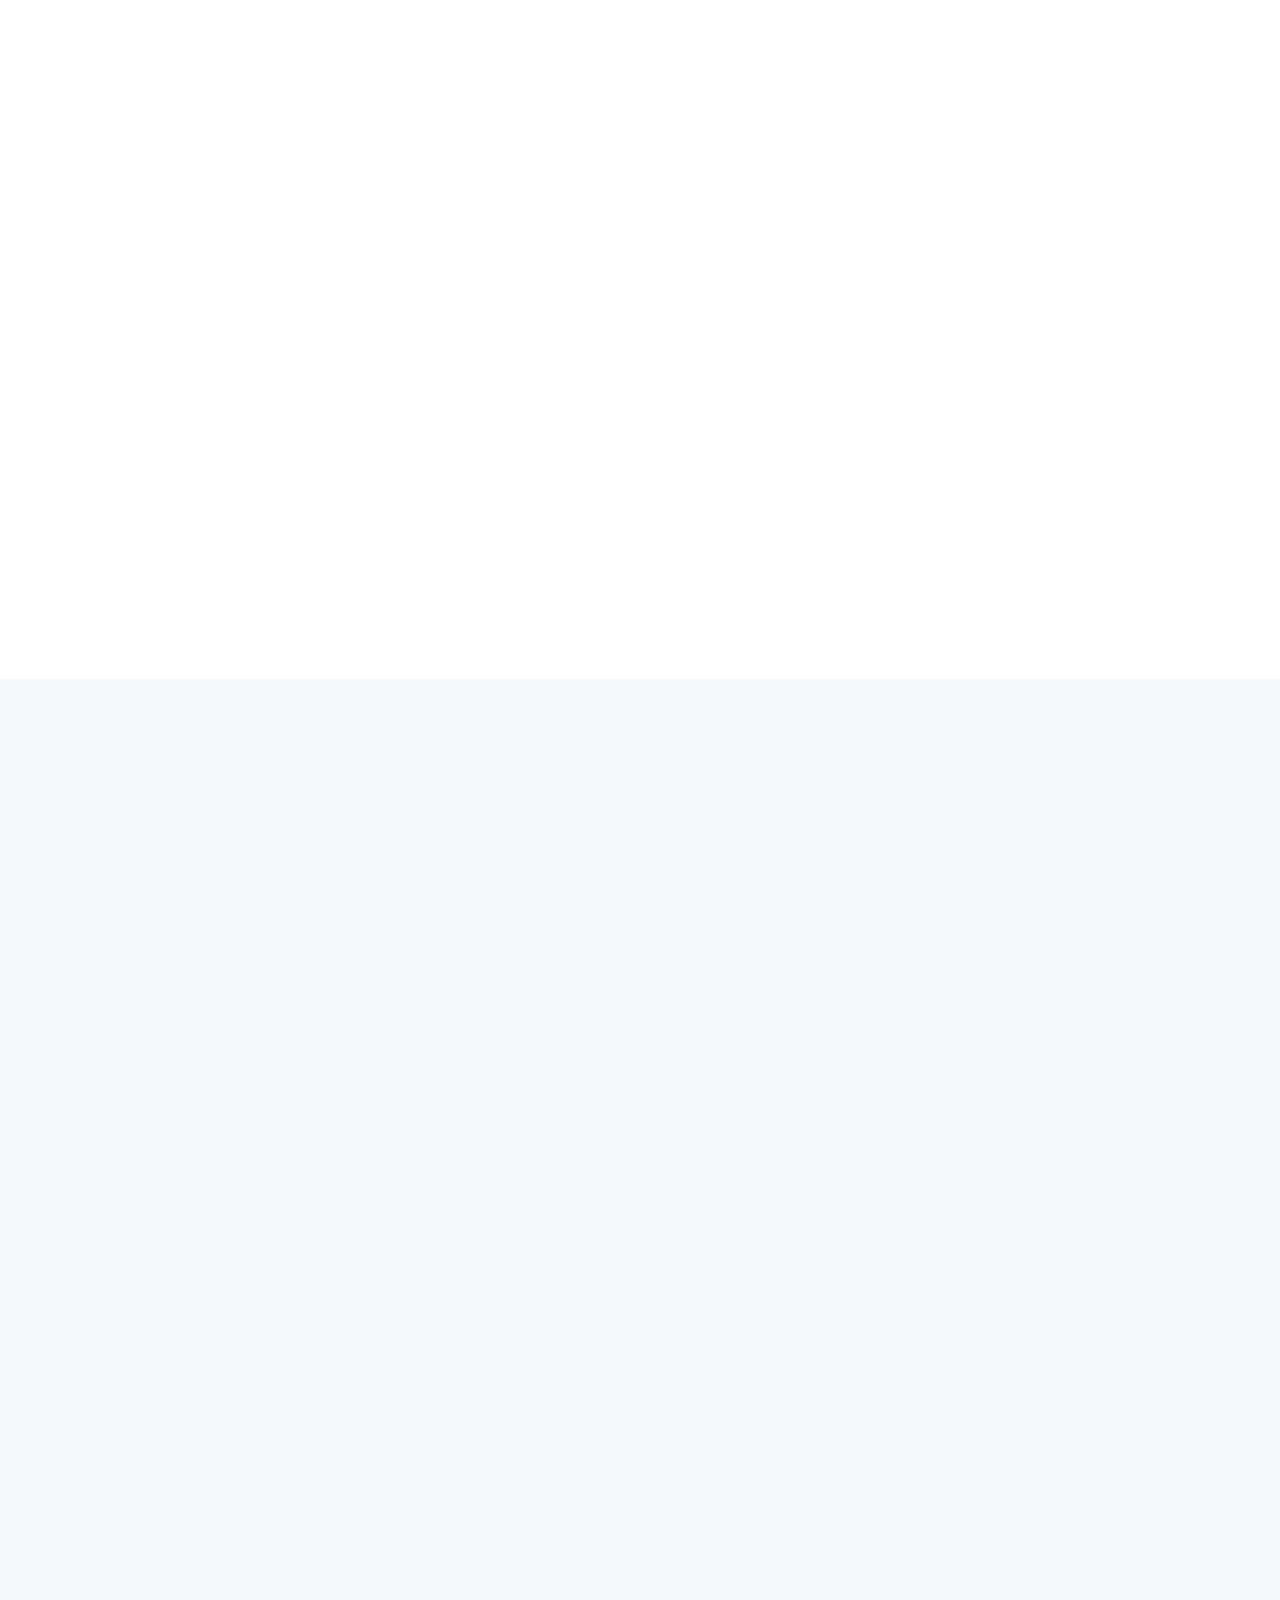
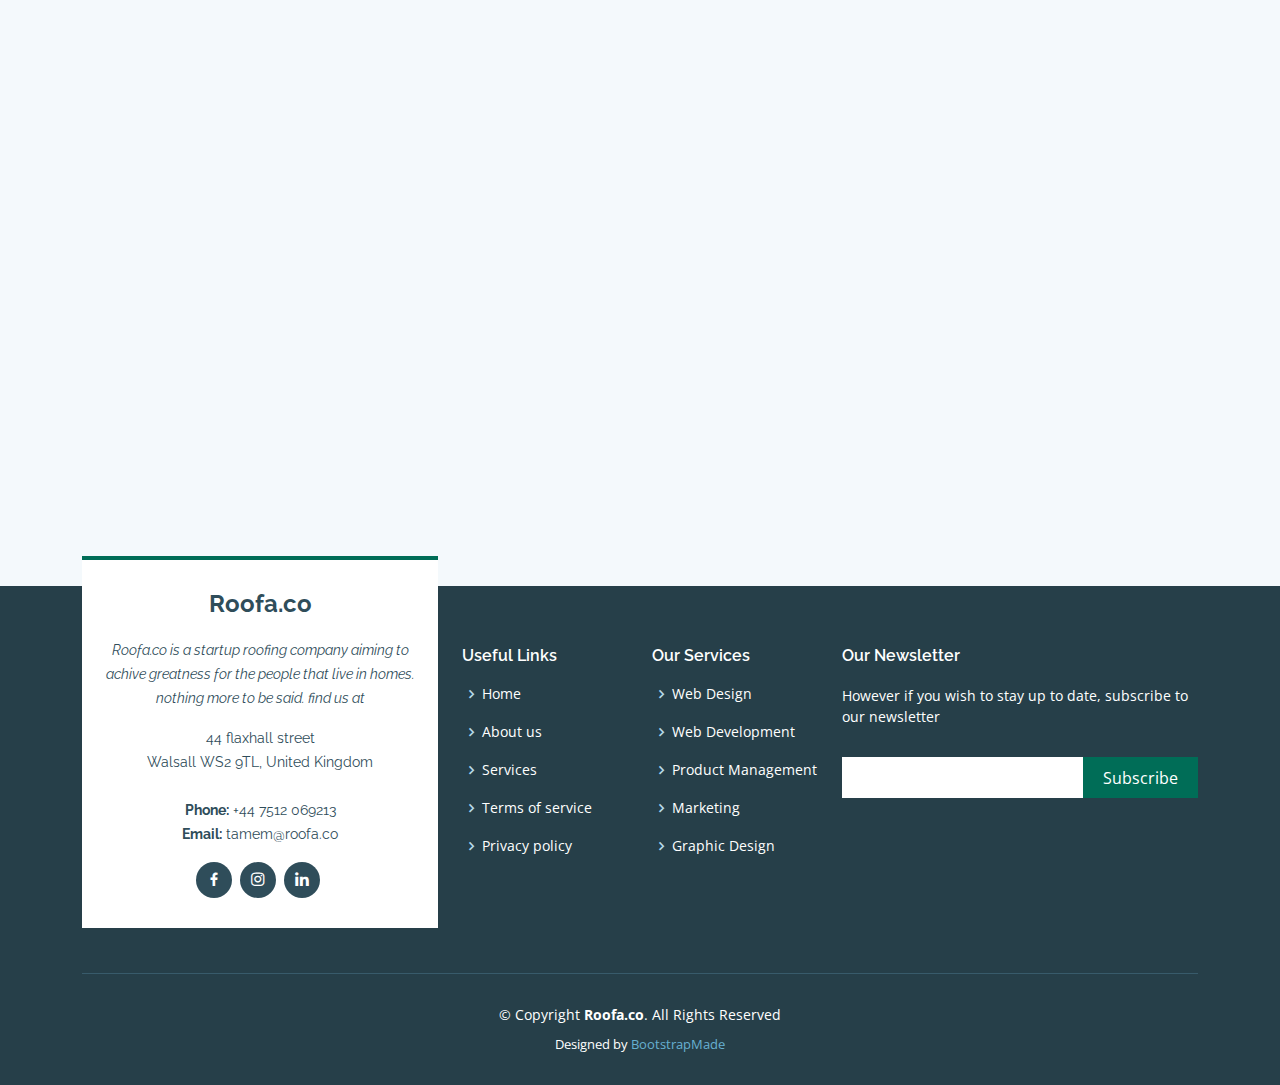
==== commit 57b62d94: "Update index.html" ====
--- a/index.html
+++ b/index.html
@@ -441,7 +441,7 @@
             <div class="info-box  mb-4">
               <i class="bx bx-envelope"></i>
               <h3>Email Us</h3>
-              <p>T.amen7205@gmail.com</p>
+              <p>Tamem@roofa.co</p>
             </div>
           </div>
 
@@ -509,7 +509,7 @@
                 44 flaxhall street <br>
                 Walsall WS2 9TL, United Kingdom<br><br>
                 <strong>Phone:</strong> +44 7512 069213<br>
-                <strong>Email:</strong> T.amen7205@gmail.com<br>
+                <strong>Email:</strong> tamem@roofa.co<br>
               </p>
               <div class="social-links mt-3">
                 <a href="https://www.facebook.com/profile.php?id=61551525411167" target="_blank" class="facebook"><i
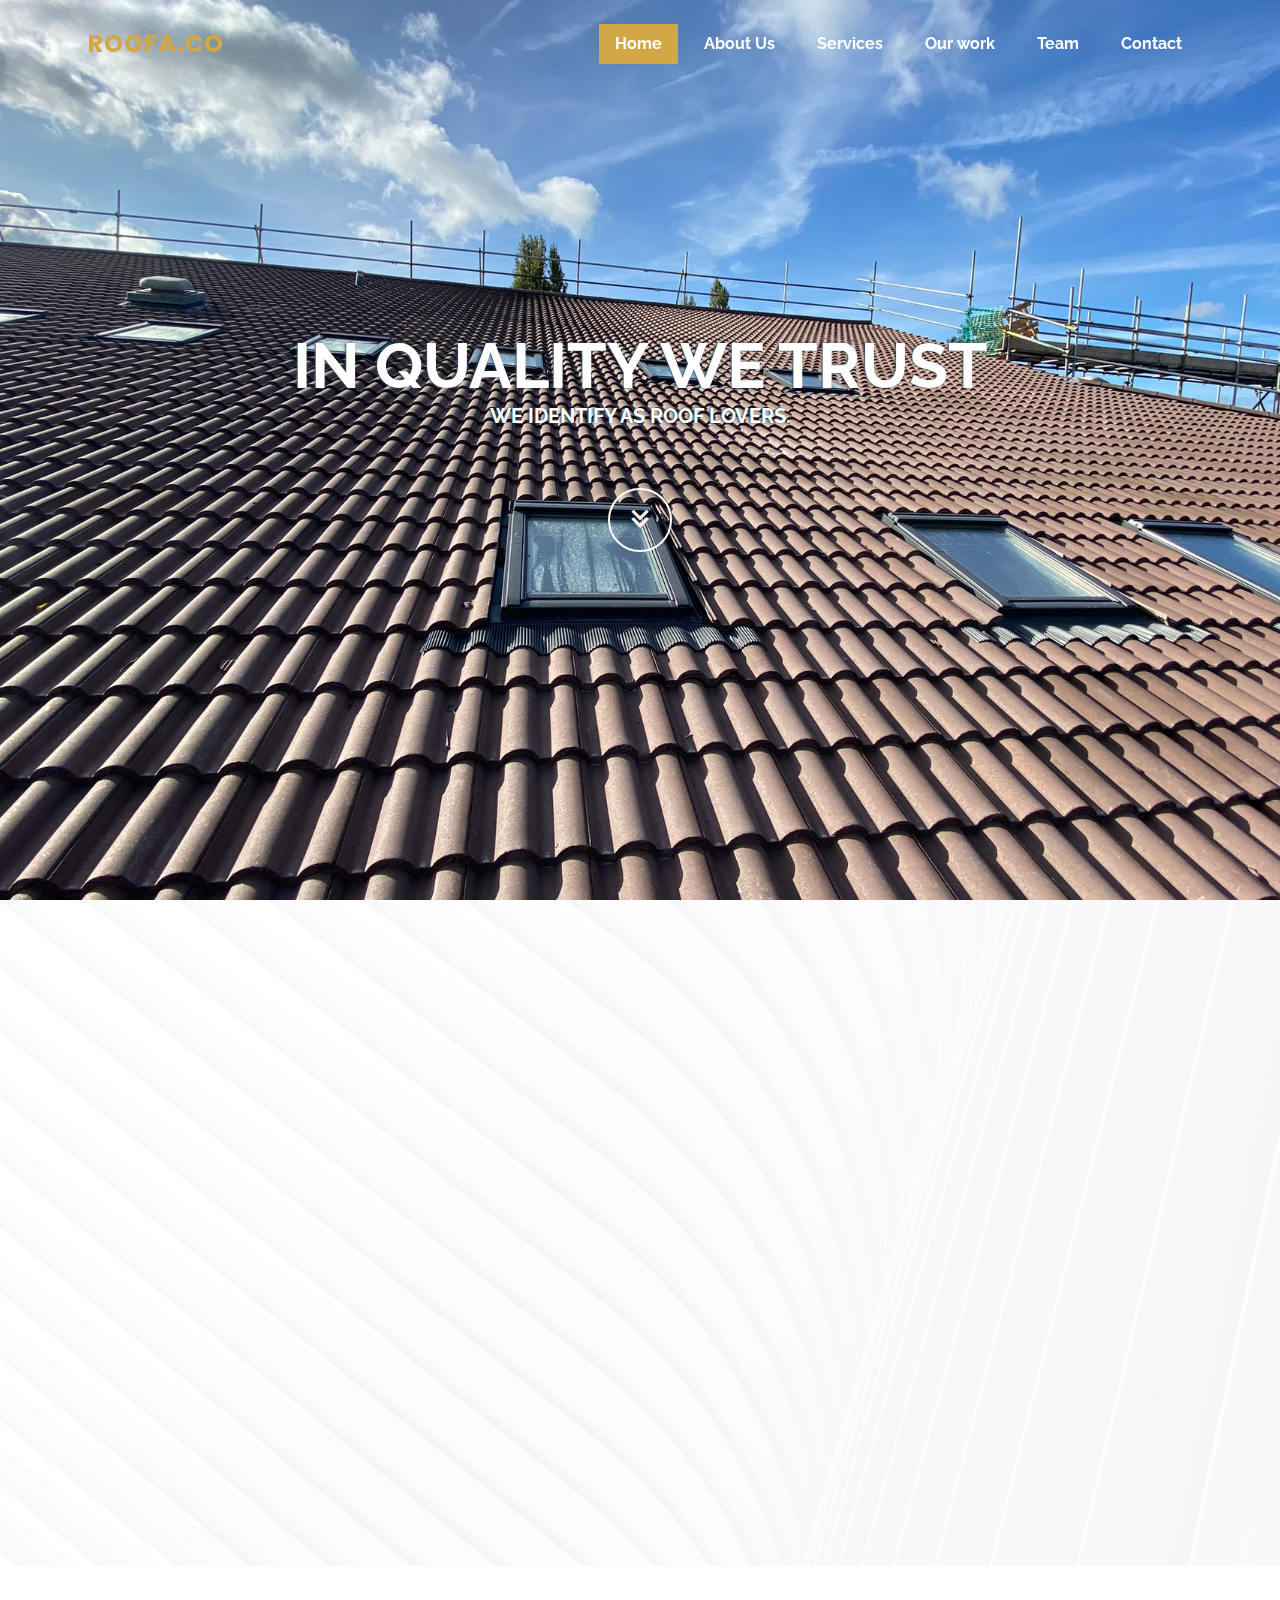
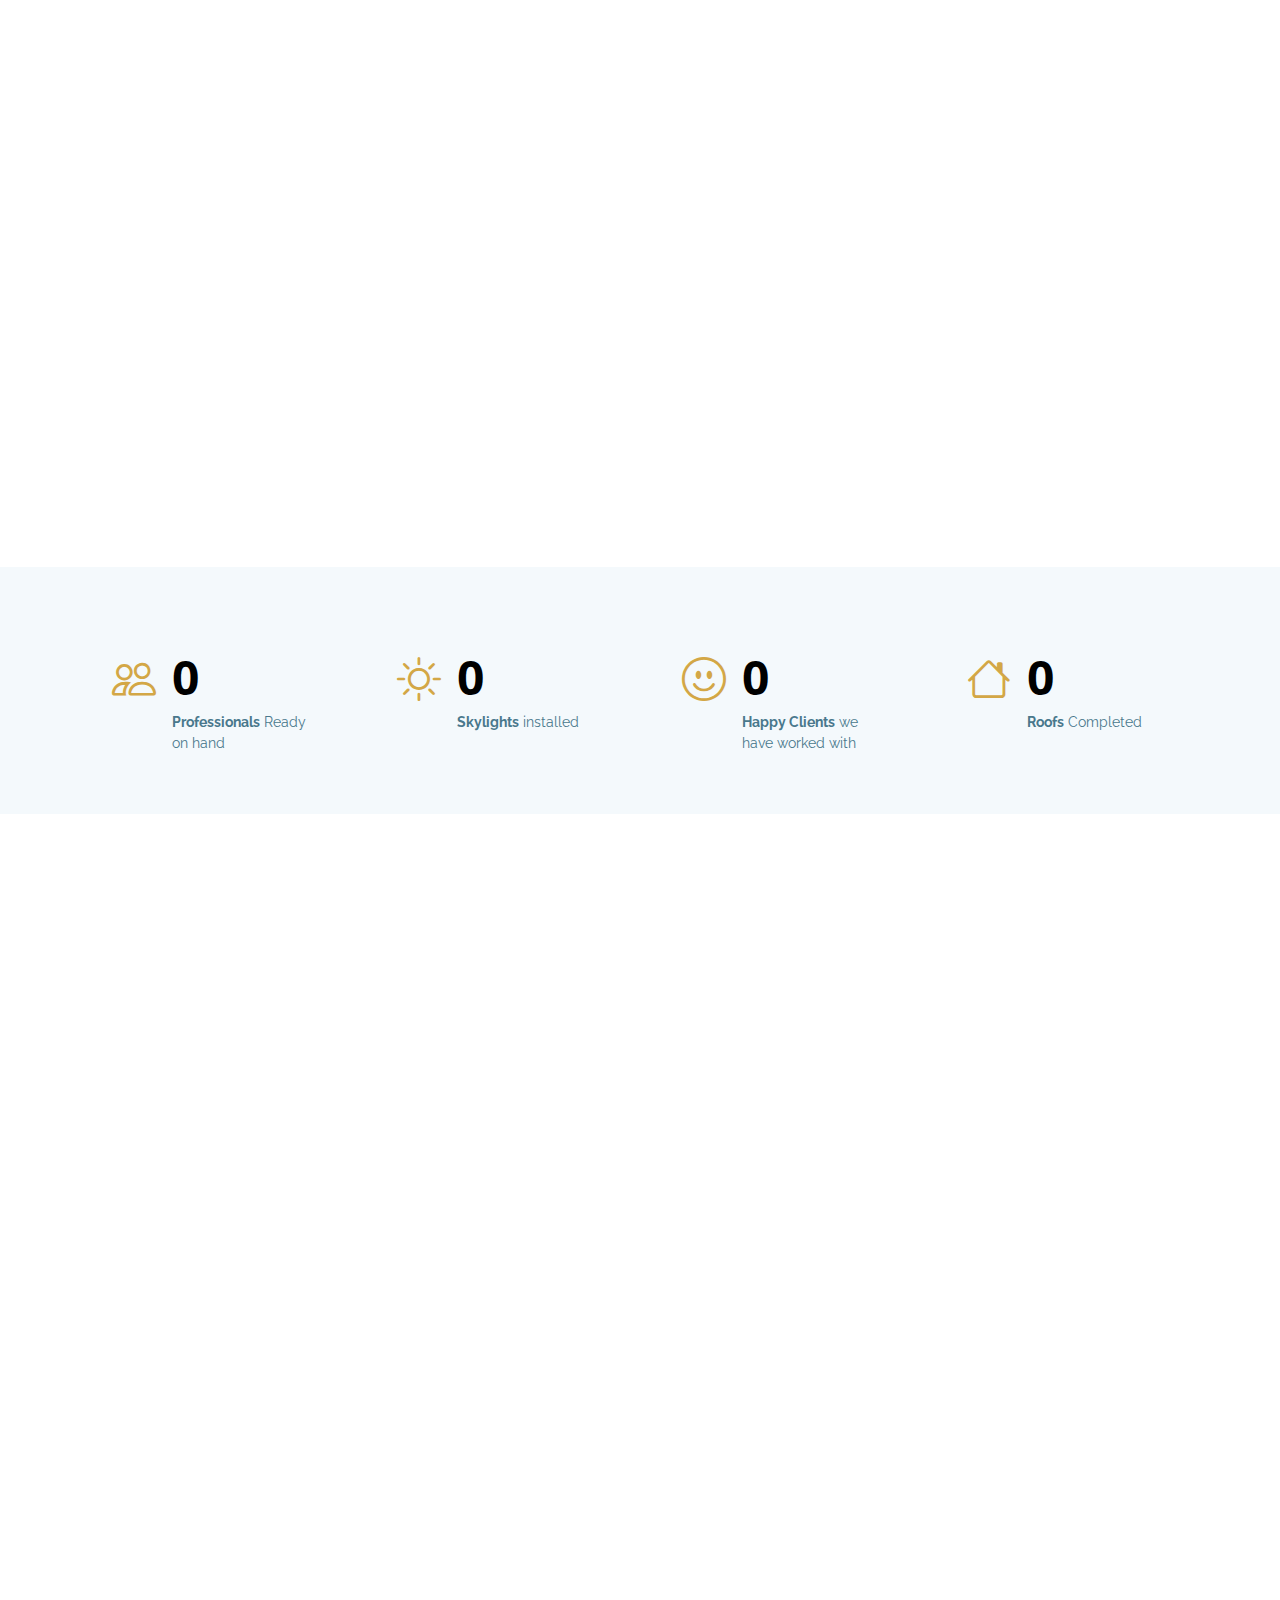
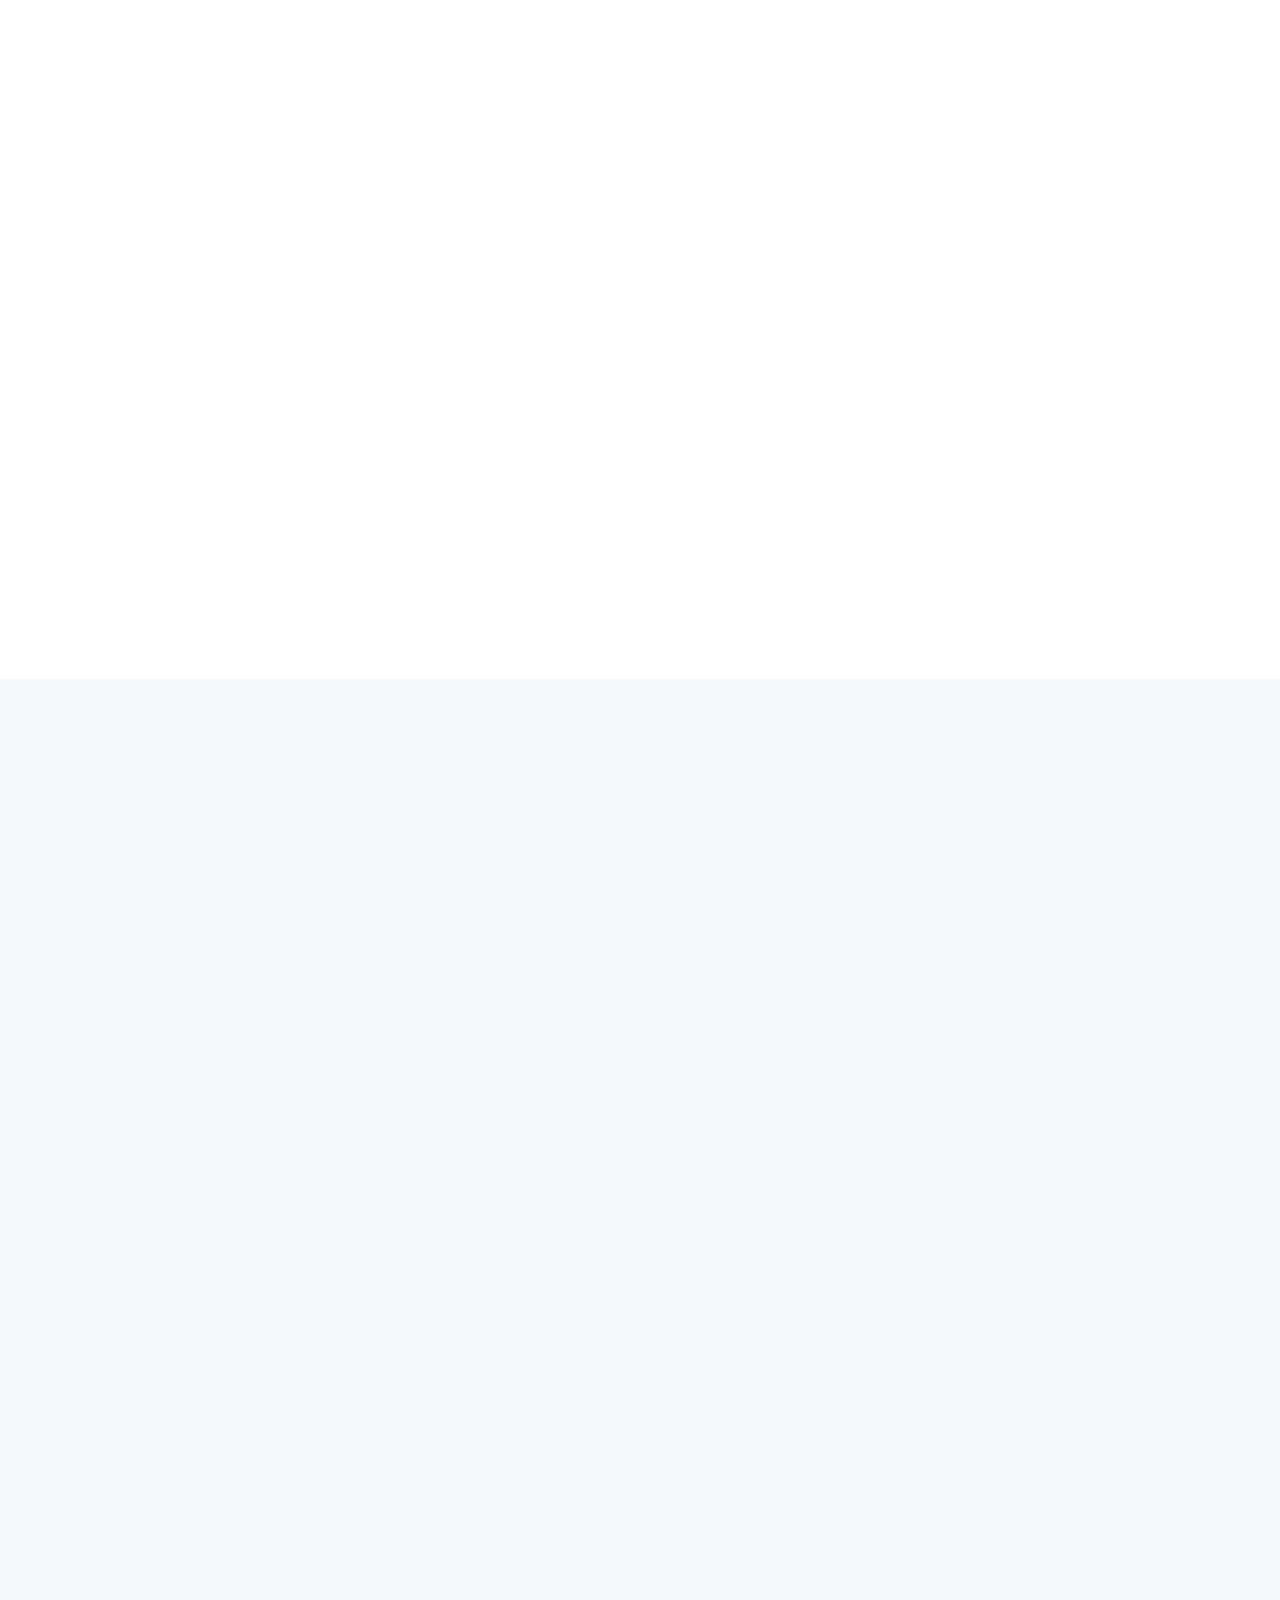
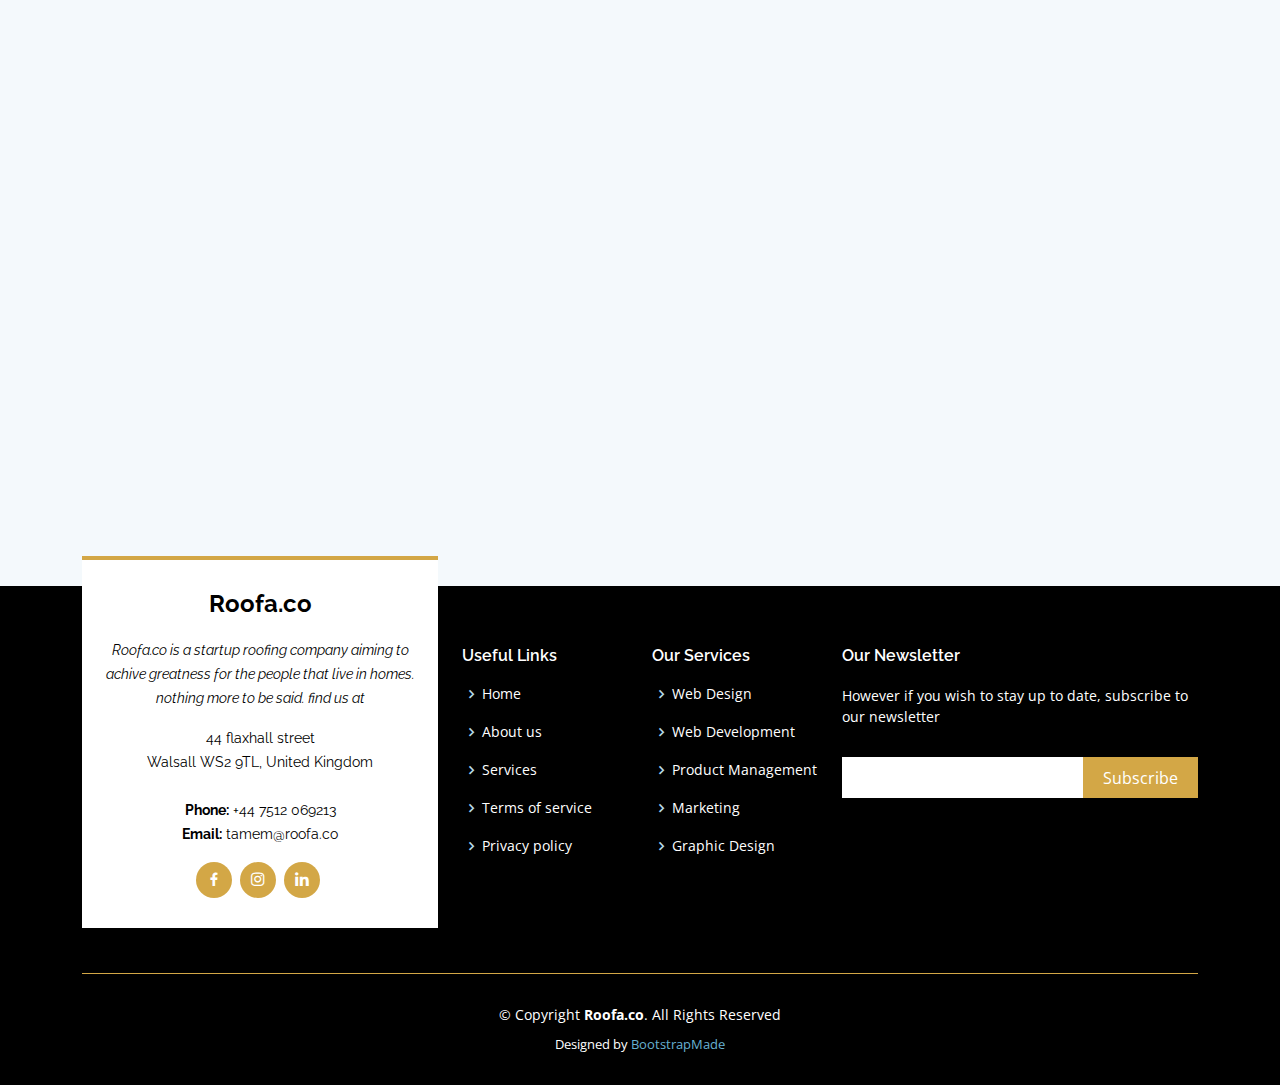
==== commit d9dd649b: "Add files via upload" ====
--- a/index.html
+++ b/index.html
@@ -45,9 +45,10 @@
     <div class="container d-flex align-items-center justify-content-between position-relative">
 
       <div class="logo">
-        <h1 class="text-light"><a href="index.html"><span>Roofa.co</span></a></h1>
-        <!-- Uncomment below if you prefer to use an image logo -->
-        <!-- <a href="index.html"><img src="assets/img/logo.png" alt="" class="img-fluid"></a>-->
+        <h1 href="index.html"><img src="assets/img/logo.png" alt="" class="img-fluid" class="text-light"> <a
+            href="index.html"><span>Roofa.co</span></a>
+          <!-- Uncomment below if you prefer to use an image logo -->
+          <!-- <a href="index.html"><img src="assets/img/logo.png" alt="" class="img-fluid"></a>-->
       </div>
 
       <nav id="navbar" class="navbar">
@@ -588,4 +589,4 @@
 
 </body>
 
-</html>
+</html>--- a/assets/css/style.css
+++ b/assets/css/style.css
@@ -47,7 +47,7 @@
   right: 15px;
   bottom: 15px;
   z-index: 998;
-  background: #006D57;
+  background: #d3a746;
   width: 40px;
   height: 40px;
   border-radius: 50px;
@@ -111,7 +111,7 @@
 
 #header .logo h1 a,
 #header .logo h1 a:hover {
-  color: #006D57;
+  color: #d3a746;
   text-decoration: none;
 }
 
@@ -176,7 +176,7 @@
 .navbar .active,
 .navbar .active:focus,
 .navbar li:hover>a {
-  background: rgba(54, 255, 138, 0.2); 
+  background: #d3a746; 
 }
 
 .navbar .dropdown ul {
@@ -213,7 +213,7 @@
 .navbar .dropdown ul a:hover,
 .navbar .dropdown ul .active:hover,
 .navbar .dropdown ul li:hover>a {
-  color: #006D57;
+  color: #d3a746;
 }
 
 .navbar .dropdown:hover>ul {
@@ -390,7 +390,7 @@
 .navbar-mobile .dropdown ul a:hover,
 .navbar-mobile .dropdown ul .active:hover,
 .navbar-mobile .dropdown ul li:hover>a {
-  color: #006D57;
+  color: #d3a746;
 }
 
 .navbar-mobile .dropdown>.dropdown-active {
@@ -406,7 +406,7 @@
 .navbar-mobile .megamenu ul li a:hover,
 .navbar-mobile .megamenu ul li .active,
 .navbar-mobile .megamenu ul li .active:hover {
-  color: #006D57;
+  color: #d3a746;
 }
 
 /*--------------------------------------------------------------
@@ -513,7 +513,7 @@
   font-weight: bold;
   position: relative;
   margin-bottom: 30px;
-  color: #006D57;
+  color: #d3a746;
   z-index: 2;
 }
 
@@ -614,7 +614,7 @@
 .about .content h3 {
   font-weight: 700;
   font-size: 34px;
-  color: #2f4d5a;
+  color: #000000;
   margin-bottom: 30px;
 }
 
@@ -649,7 +649,7 @@
 
 .about .icon-boxes .icon-box i {
   font-size: 40px;
-  color: #006D57;
+  color: #d3a746;
   margin-bottom: 10px;
 }
 
@@ -703,7 +703,7 @@
 }
 
 .services .icon-box:hover::before {
-  background: #006D57;
+  background: #d3a746;
   top: 0;
   border-radius: 0px;
 }
@@ -715,7 +715,7 @@
 .services .icon i {
   font-size: 48px;
   line-height: 1;
-  color: #006D57;
+  color: #d3a746;
   transition: all 0.3s ease-in-out;
 }
 
@@ -759,7 +759,7 @@
 .counts .count-box i {
   display: block;
   font-size: 44px;
-  color: #006D57;
+  color: #d3a746;
   float: left;
   line-height: 0;
 }
@@ -769,7 +769,7 @@
   line-height: 40px;
   display: block;
   font-weight: 700;
-  color: #2f4d5a;
+  color: #000000;
   margin-left: 60px;
 }
 
@@ -792,7 +792,7 @@
 }
 
 .counts .count-box a:hover {
-  color: #006D57;
+  color: #d3a746;
 }
 
 /*--------------------------------------------------------------
@@ -858,14 +858,14 @@
   font-weight: 600;
   line-height: 1;
   text-transform: uppercase;
-  color: #2f4d5a;
+  color: #000000;
   margin-bottom: 5px;
   transition: all 0.3s ease-in-out;
 }
 
 .portfolio #portfolio-flters li:hover,
 .portfolio #portfolio-flters li.filter-active {
-  color: #006D57;
+  color: #d3a746;
 }
 
 .portfolio #portfolio-flters li:last-child {
@@ -908,13 +908,13 @@
   color: #fff;
   font-size: 28px;
   text-align: center;
-  background: rgba(6, 122, 107, 0.75);
+  background: #d3a746;
   transition: 0.3s;
   width: 50%;
 }
 
 .portfolio .portfolio-wrap .portfolio-links a:hover {
-  background: #006D57
+  background: #eed193
 }
 
 .portfolio .portfolio-wrap .portfolio-links a+a {
@@ -959,7 +959,7 @@
 }
 
 .portfolio-details .portfolio-details-slider .swiper-pagination .swiper-pagination-bullet-active {
-  background-color: #006D57;
+  background-color: #d3a746;
 }
 
 .portfolio-details .portfolio-info {
@@ -1093,7 +1093,7 @@
 }
 
 .testimonials .swiper-pagination .swiper-pagination-bullet-active {
-  background-color: #006D57;
+  background-color: #d3a746;
 }
 
 /*--------------------------------------------------------------
@@ -1131,7 +1131,7 @@
   font-weight: 700;
   margin-bottom: 10px;
   font-size: 16px;
-  color: #2f4d5a;
+  color: #000000;
   position: relative;
   padding-bottom: 10px;
 }
@@ -1163,7 +1163,7 @@
 }
 
 .team .member .social a:hover {
-  color: #006D57;
+  color: #d3a746;
 }
 
 .team .member .social i {
@@ -1194,7 +1194,7 @@
 
 .contact .info-box i {
   font-size: 32px;
-  color: #006D57;
+  color: #d3a746;
   border-radius: 50%;
   padding: 8px;
   border: 2px dotted #f0f7fa;
@@ -1282,7 +1282,7 @@
 }
 
 .contact .php-email-form button[type=submit] {
-  background: #006D57;
+  background: #d3a746;
   border: 0;
   padding: 10px 24px;
   color: #fff;
@@ -1307,7 +1307,7 @@
 # Footer
 --------------------------------------------------------------*/
 #footer {
-  background: #263f49;
+  background: #000000;
   padding: 0 0 30px 0;
   color: #fff;
   font-size: 14px;
@@ -1321,8 +1321,8 @@
   margin-top: -90px;
   margin-bottom: 15px;
   background: white;
-  color: #2f4d5a;
-  border-top: 4px solid #006D57;
+  color: #000000;
+  border-top: 4px solid #d3a746;
   text-align: center;
   padding: 30px 20px;
 }
@@ -1345,7 +1345,7 @@
 #footer .footer-top .social-links a {
   font-size: 18px;
   display: inline-block;
-  background: #2f4d5a;
+  background: #d3a746;
   color: #fff;
   line-height: 1;
   padding: 8px 0;
@@ -1358,7 +1358,7 @@
 }
 
 #footer .footer-top .social-links a:hover {
-  background: #006D57;
+  background: #d3a746;
   color: #fff;
   text-decoration: none;
 }
@@ -1432,7 +1432,7 @@
   background: none;
   font-size: 16px;
   padding: 0 20px;
-  background: #006D57;
+  background: #d3a746;
   color: #fff;
   transition: 0.3s;
   border-radius: 4;
@@ -1443,7 +1443,7 @@
 }
 
 #footer .copyright {
-  border-top: 1px solid #385b6b;
+  border-top: 1px solid #d3a746;
   text-align: center;
   padding-top: 30px;
 }
